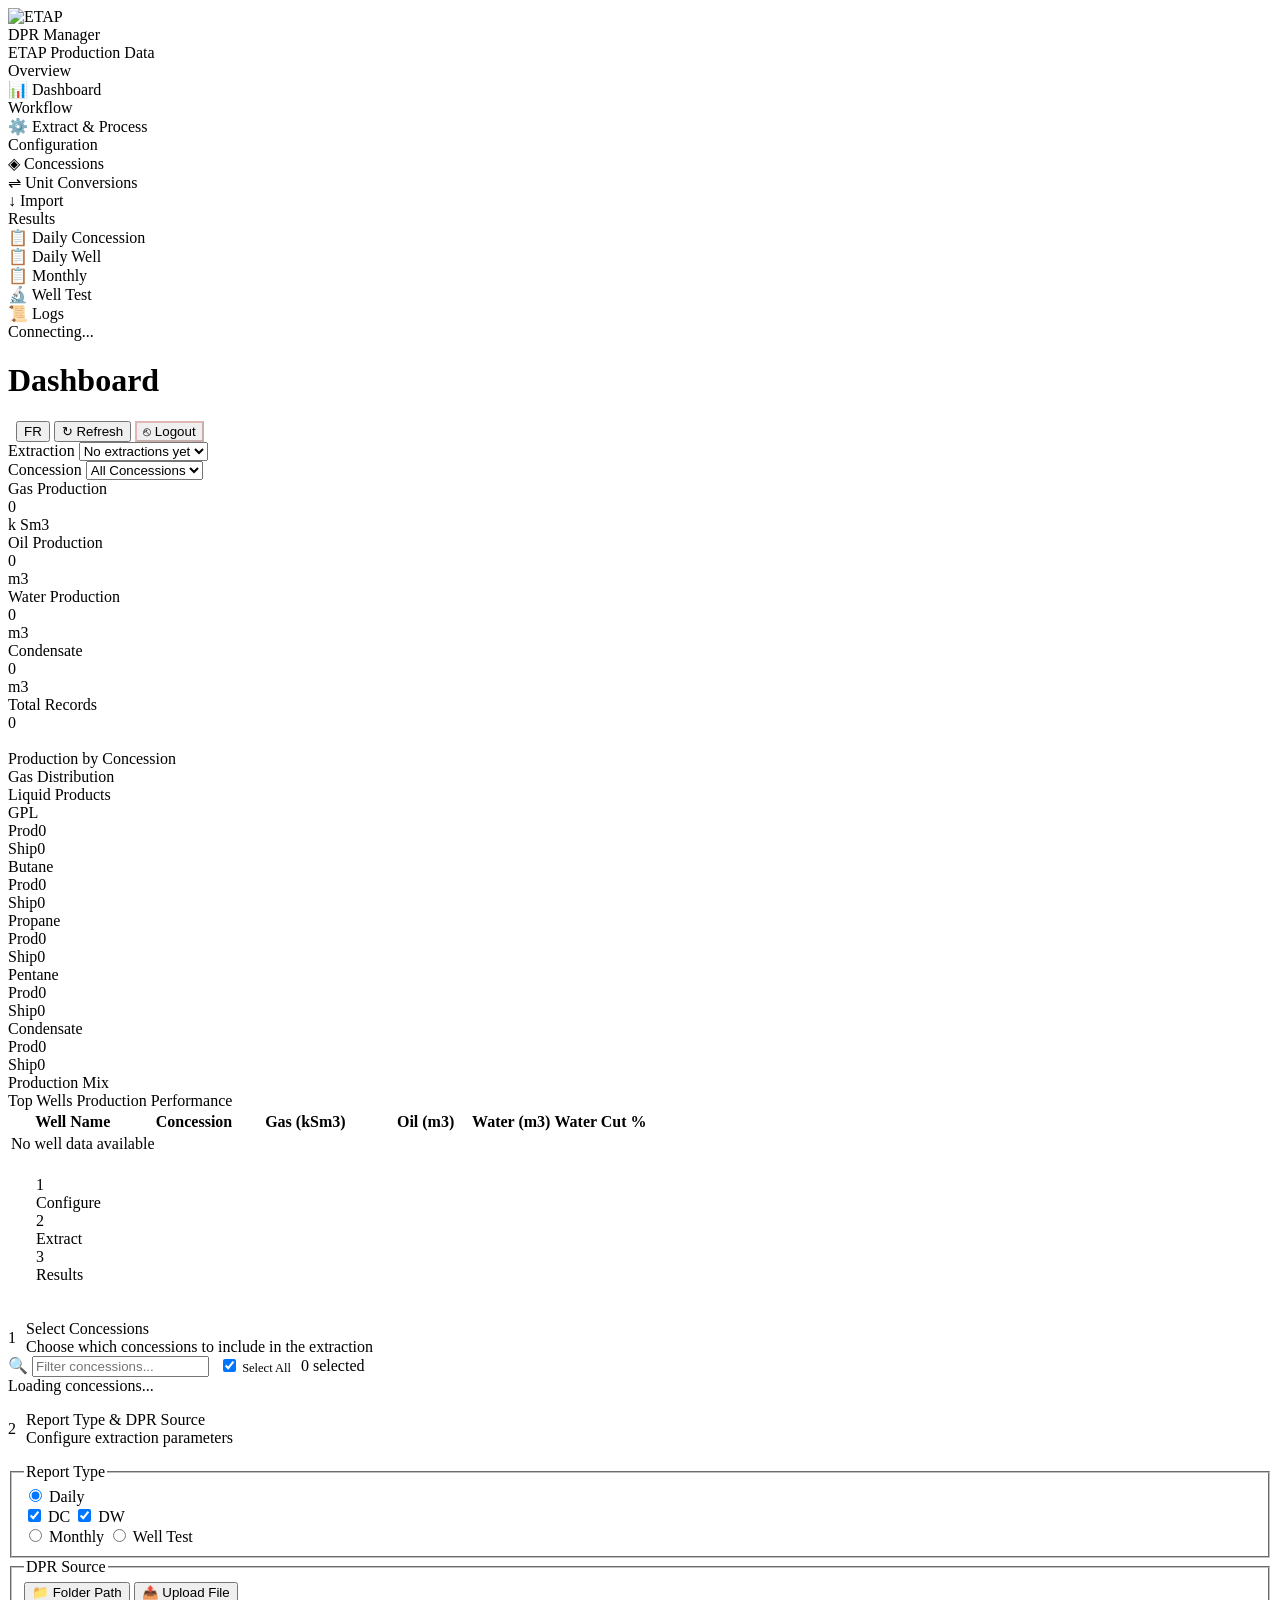
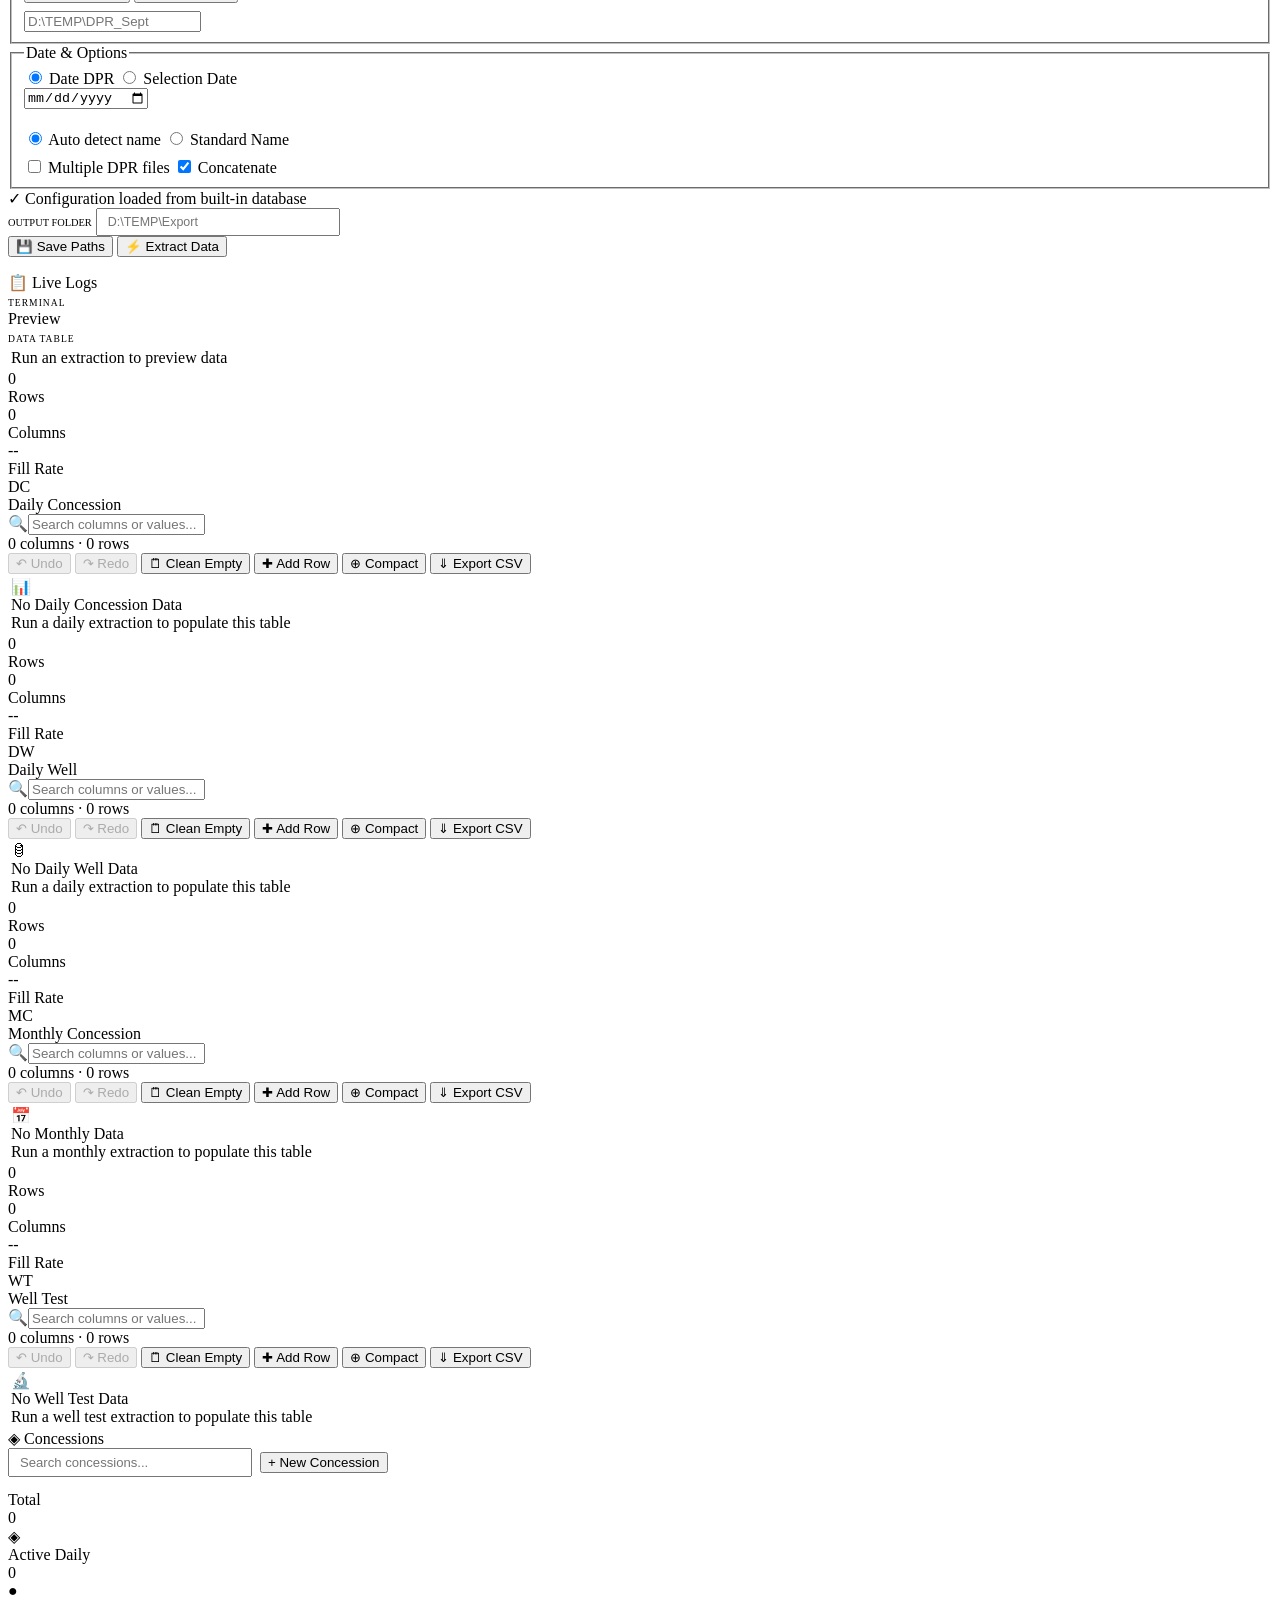
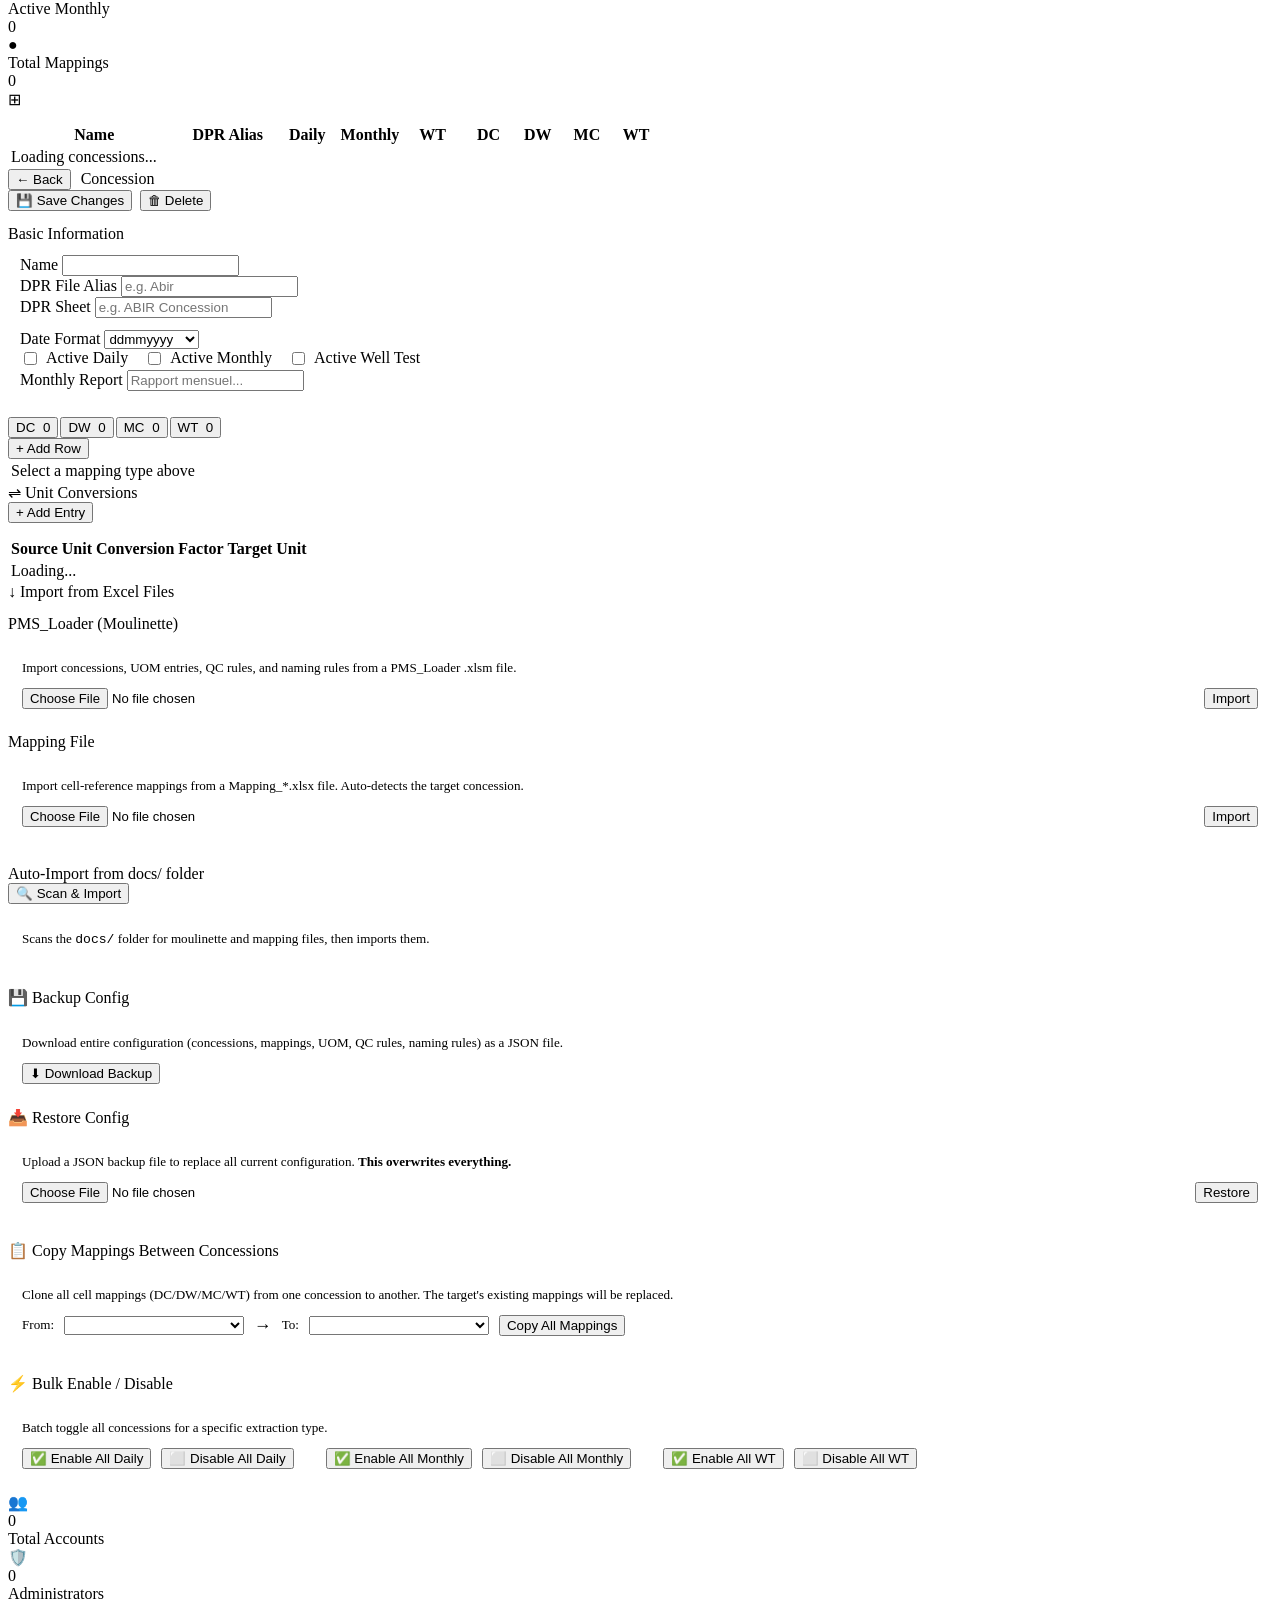
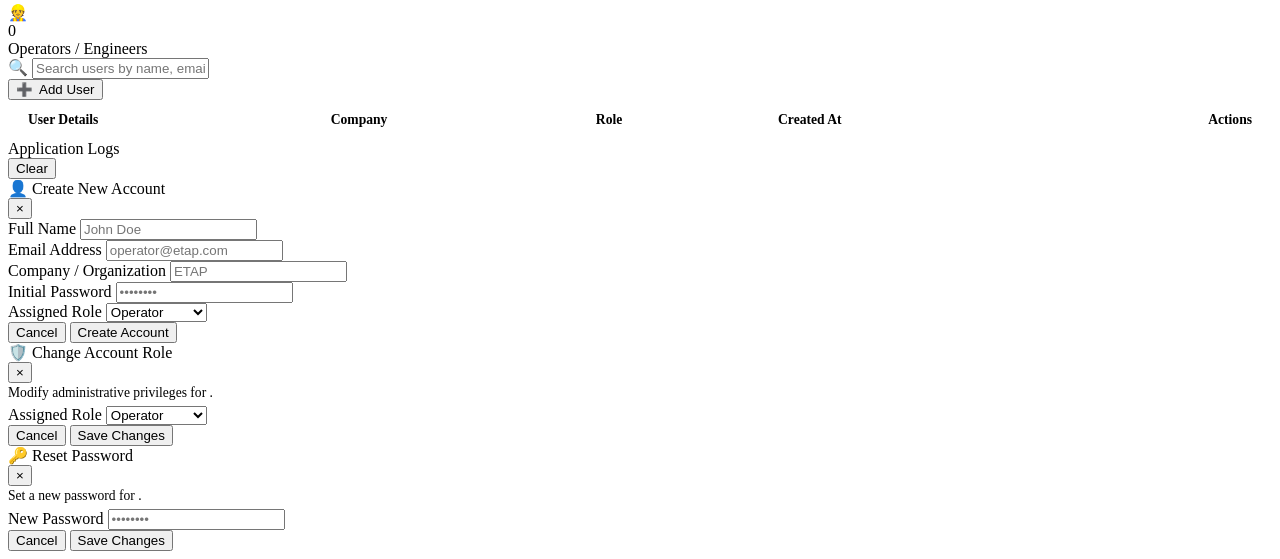
==== static/index.html @ 29d792ee "Initial commit: DPR Manager - Daily Production Report web application FastAPI backend with Excel DPR" ====
<!DOCTYPE html>
<html lang="en">
<head>
    <meta charset="UTF-8">
    <meta name="viewport" content="width=device-width, initial-scale=1.0">
    <meta name="description" content="DPR - Daily Production Report extraction and processing tool for ETAP">
    <title>DPR — Production Data Manager</title>
    <link rel="icon" type="image/png" href="/img/etap-logo.png">
    <link rel="stylesheet" href="/css/index.css">
</head>
<body>
<div class="app">

    <!-- ── Sidebar (dark) ───────────────────────────────────────── -->
    <aside class="sidebar">
        <div class="sidebar-header">
            <img src="/img/etap-logo.png" alt="ETAP" class="sidebar-logo-img">
            <div>
                <div class="sidebar-title" data-i18n="sidebar.title">DPR Manager</div>
                <div class="sidebar-subtitle" data-i18n="sidebar.subtitle">ETAP Production Data</div>
            </div>
        </div>

        <nav class="sidebar-nav">
            <div class="nav-section">
                <div class="nav-section-title" data-i18n="section.overview">Overview</div>
                <div class="nav-item active" data-page="dashboard">
                    <span class="nav-icon">📊</span> <span data-i18n="nav.dashboard">Dashboard</span>
                </div>
            </div>
            <div class="nav-section">
                <div class="nav-section-title" data-i18n="section.workflow">Workflow</div>
                <div class="nav-item" data-page="extract">
                    <span class="nav-icon">⚙️</span> <span data-i18n="nav.extract">Extract & Process</span>
                </div>
            </div>
            <div class="nav-section">
                <div class="nav-section-title">Configuration</div>
                <div class="nav-item" data-page="concessions">
                    <span class="nav-icon">◈</span> <span>Concessions</span>
                </div>
                <div class="nav-item" data-page="uom-config">
                    <span class="nav-icon">⇌</span> <span>Unit Conversions</span>
                </div>
                <div class="nav-item" data-page="import-config">
                    <span class="nav-icon">↓</span> <span>Import</span>
                </div>
            </div>
            <div class="nav-section">
                <div class="nav-section-title" data-i18n="section.results">Results</div>
                <div class="nav-item" data-page="output-dc">
                    <span class="nav-icon">📋</span> <span data-i18n="nav.dc">Daily Concession</span>
                    <span class="nav-badge" id="badge-dc" style="display:none">0</span>
                </div>
                <div class="nav-item" data-page="output-dw">
                    <span class="nav-icon">📋</span> <span data-i18n="nav.dw">Daily Well</span>
                    <span class="nav-badge" id="badge-dw" style="display:none">0</span>
                </div>
                <div class="nav-item" data-page="output-mc">
                    <span class="nav-icon">📋</span> <span data-i18n="nav.mc">Monthly</span>
                    <span class="nav-badge" id="badge-mc" style="display:none">0</span>
                </div>
                <div class="nav-item" data-page="well-test">
                    <span class="nav-icon">🔬</span> <span data-i18n="nav.wt">Well Test</span>
                    <span class="nav-badge" id="badge-wt" style="display:none">0</span>
                </div>

            </div>
            <div class="nav-section admin-only" style="display:none">
                <div class="nav-section-title" data-i18n="section.admin">Administration</div>
                <div class="nav-item" data-page="users">
                    <span class="nav-icon">👤</span> <span data-i18n="nav.users">User Management</span>
                </div>
            </div>
            <div class="nav-section">
                <div class="nav-item" data-page="logs">
                    <span class="nav-icon">📜</span> <span data-i18n="nav.logs">Logs</span>
                </div>
            </div>
        </nav>

        <div class="sidebar-footer">
            <div class="sidebar-status">
                <div class="status-dot" id="status-dot"></div>
                <span id="sidebar-status-text" data-i18n="sidebar.status.connecting">Connecting...</span>
            </div>
        </div>
    </aside>

    <!-- ── Main ─────────────────────────────────────────────────── -->
    <div class="main">
        <header class="main-header">
            <h1 class="page-title" id="page-title" data-i18n="page.dashboard">Dashboard</h1>
            <div class="header-actions">
                <span id="user-greeting" style="font-size: 0.85rem; color: var(--text-muted); margin-right: 8px;"></span>
                <button class="btn btn-outline btn-sm lang-toggle" id="lang-toggle" onclick="I18n.toggle()">FR</button>
                <button class="btn btn-outline btn-sm" onclick="App.refreshDashboard()" data-i18n="btn.refresh">↻ Refresh</button>
                <button class="btn btn-outline btn-sm" onclick="Auth.logout()" style="color: var(--danger); border-color: rgba(192, 57, 43, 0.3);" data-i18n="auth.logout">⎋ Logout</button>
            </div>
        </header>

        <div class="main-content">

            <!-- ═══════════════════════════════════════════════════
                 DASHBOARD
                 ═══════════════════════════════════════════════════ -->
            <div class="section active" id="section-dashboard">

                <!-- Filter Bar -->
                <div class="card dash-filter-bar">
                    <div class="dash-filter-row">
                        <div class="dash-filter-group">
                            <label class="dash-filter-label" data-i18n="dash.filter_extraction">Extraction</label>
                            <select class="dash-filter-select" id="dash-extraction-select">
                                <option value="">No extractions yet</option>
                            </select>
                        </div>
                        <div class="dash-filter-group">
                            <label class="dash-filter-label" data-i18n="dash.filter_concession">Concession</label>
                            <select class="dash-filter-select" id="dash-concession-select">
                                <option value="">All Concessions</option>
                            </select>
                        </div>
                    </div>
                </div>

                <!-- Row 1: Production KPI Cards -->
                <div class="dash-kpi-row">
                    <div class="card dash-kpi-card kpi-gas">
                        <div class="kpi-accent"></div>
                        <div class="kpi-body">
                            <div class="kpi-label" data-i18n="dash.gas_prod">Gas Production</div>
                            <div class="kpi-value" id="kpi-gas">0</div>
                            <div class="kpi-unit">k Sm3</div>
                        </div>
                    </div>
                    <div class="card dash-kpi-card kpi-oil">
                        <div class="kpi-accent"></div>
                        <div class="kpi-body">
                            <div class="kpi-label" data-i18n="dash.oil_prod">Oil Production</div>
                            <div class="kpi-value" id="kpi-oil">0</div>
                            <div class="kpi-unit">m3</div>
                        </div>
                    </div>
                    <div class="card dash-kpi-card kpi-water">
                        <div class="kpi-accent"></div>
                        <div class="kpi-body">
                            <div class="kpi-label" data-i18n="dash.water_prod">Water Production</div>
                            <div class="kpi-value" id="kpi-water">0</div>
                            <div class="kpi-unit">m3</div>
                        </div>
                    </div>
                    <div class="card dash-kpi-card kpi-condensate">
                        <div class="kpi-accent"></div>
                        <div class="kpi-body">
                            <div class="kpi-label" data-i18n="dash.condensate">Condensate</div>
                            <div class="kpi-value" id="kpi-condensate">0</div>
                            <div class="kpi-unit">m3</div>
                        </div>
                    </div>
                    <div class="card dash-kpi-card kpi-records">
                        <div class="kpi-accent"></div>
                        <div class="kpi-body">
                            <div class="kpi-label" data-i18n="dash.total_records">Total Records</div>
                            <div class="kpi-value" id="kpi-records">0</div>
                            <div class="kpi-unit">&nbsp;</div>
                        </div>
                    </div>
                </div>

                <!-- Row 2: Charts -->
                <div class="dash-charts-row">
                    <div class="card dash-chart-card">
                        <div class="card-header"><div class="card-title" data-i18n="dash.prod_by_conc">Production by Concession</div></div>
                        <div id="chart-conc-production"></div>
                    </div>
                    <div class="card dash-chart-card">
                        <div class="card-header"><div class="card-title" data-i18n="dash.gas_dist">Gas Distribution</div></div>
                        <div id="chart-gas-distribution"></div>
                    </div>
                </div>

                <!-- Row 3: Liquid Products + Production Mix -->
                <div class="dash-charts-row">
                    <div class="card dash-chart-card">
                        <div class="card-header"><div class="card-title" data-i18n="dash.liquid_products">Liquid Products</div></div>
                        <div class="dash-products-grid" id="liquid-products-grid">
                            <div class="dash-product-card">
                                <div class="product-name">GPL</div>
                                <div class="product-row"><span class="product-label">Prod</span><span class="product-val" id="lp-gpl-prod">0</span></div>
                                <div class="product-row"><span class="product-label">Ship</span><span class="product-val" id="lp-gpl-ship">0</span></div>
                            </div>
                            <div class="dash-product-card">
                                <div class="product-name">Butane</div>
                                <div class="product-row"><span class="product-label">Prod</span><span class="product-val" id="lp-butane-prod">0</span></div>
                                <div class="product-row"><span class="product-label">Ship</span><span class="product-val" id="lp-butane-ship">0</span></div>
                            </div>
                            <div class="dash-product-card">
                                <div class="product-name">Propane</div>
                                <div class="product-row"><span class="product-label">Prod</span><span class="product-val" id="lp-propane-prod">0</span></div>
                                <div class="product-row"><span class="product-label">Ship</span><span class="product-val" id="lp-propane-ship">0</span></div>
                            </div>
                            <div class="dash-product-card">
                                <div class="product-name">Pentane</div>
                                <div class="product-row"><span class="product-label">Prod</span><span class="product-val" id="lp-pentane-prod">0</span></div>
                                <div class="product-row"><span class="product-label">Ship</span><span class="product-val" id="lp-pentane-ship">0</span></div>
                            </div>
                            <div class="dash-product-card">
                                <div class="product-name" data-i18n="dash.condensate">Condensate</div>
                                <div class="product-row"><span class="product-label">Prod</span><span class="product-val" id="lp-condensate-prod">0</span></div>
                                <div class="product-row"><span class="product-label">Ship</span><span class="product-val" id="lp-condensate-ship">0</span></div>
                            </div>
                        </div>
                    </div>
                    <div class="card dash-chart-card">
                        <div class="card-header"><div class="card-title" data-i18n="dash.production_mix">Production Mix</div></div>
                        <div id="chart-production-mix"></div>
                    </div>
                </div>

                <!-- Row 4: Well Table -->
                <div class="card dash-well-card">
                    <div class="card-header"><div class="card-title" data-i18n="dash.top_wells">Top Wells Production Performance</div></div>
                    <div class="dash-well-table-wrap">
                        <table class="dash-well-table" id="well-table">
                            <colgroup>
                                <col style="width:20%">
                                <col style="width:18%">
                                <col style="width:15%">
                                <col style="width:17%">
                                <col style="width:15%">
                                <col style="width:15%">
                            </colgroup>
                            <thead>
                                <tr>
                                    <th data-i18n="dash.well_name">Well Name</th>
                                    <th data-i18n="dash.concession">Concession</th>
                                    <th style="text-align:right">Gas (kSm3)</th>
                                    <th style="text-align:right">Oil (m3)</th>
                                    <th style="text-align:right">Water (m3)</th>
                                    <th style="text-align:right" data-i18n="dash.water_cut">Water Cut %</th>
                                </tr>
                            </thead>
                            <tbody id="well-table-body">
                                <tr><td colspan="6" class="empty-row" data-i18n="dash.no_well_data">No well data available</td></tr>
                            </tbody>
                        </table>
                    </div>
                </div>
            </div>


            <!-- ═══════════════════════════════════════════════════
                 EXTRACT & PROCESS
                 ═══════════════════════════════════════════════════ -->
            <div class="section" id="section-extract">

                <!-- Pipeline Stepper — elevated glassmorphic card -->
                <div class="card extract-pipeline-card" style="margin-bottom:16px;padding:20px 28px">
                    <div class="pipeline" id="pipeline">
                        <div class="pipeline-step" id="step-config"><div class="pipeline-dot">1</div><span class="pipeline-label" data-i18n="pipe.configure">Configure</span></div>
                        <div class="pipeline-step" id="step-extract"><div class="pipeline-dot">2</div><span class="pipeline-label" data-i18n="pipe.extract">Extract</span></div>
                        <div class="pipeline-step" id="step-results"><div class="pipeline-dot">3</div><span class="pipeline-label">Results</span></div>
                    </div>
                </div>

                <!-- ─── Step 1: Concession Selection ─────────────────── -->
                <div class="card extract-card" style="margin-bottom:16px" id="card-concessions-select">
                    <div class="card-header">
                        <div style="display:flex;align-items:center;gap:10px">
                            <span class="step-num">1</span>
                            <div>
                                <div class="card-title">Select Concessions</div>
                                <div class="card-subtitle">Choose which concessions to include in the extraction</div>
                            </div>
                        </div>
                        <div style="display:flex;gap:10px;align-items:center">
                            <div class="extract-search-wrap">
                                <span class="extract-search-icon">🔍</span>
                                <input type="text" class="form-input extract-search" id="conc-filter" placeholder="Filter concessions...">
                            </div>
                            <label class="form-check" style="font-size:.78rem;white-space:nowrap">
                                <input type="checkbox" id="conc-select-all" checked onchange="App.toggleAllConcessions()">
                                <span>Select All</span>
                            </label>
                            <span class="conc-counter" id="conc-selected-count">0 selected</span>
                        </div>
                    </div>
                    <div class="conc-chips" id="conc-chips">
                        <div class="conc-chips-loading">Loading concessions...</div>
                    </div>
                </div>

                <!-- ─── Step 2: Report Type + DPR Source (3-column) ──── -->
                <div class="card extract-card" style="margin-bottom:16px">
                    <div class="card-header" style="margin-bottom:16px">
                        <div style="display:flex;align-items:center;gap:10px">
                            <span class="step-num">2</span>
                            <div>
                                <div class="card-title">Report Type & DPR Source</div>
                                <div class="card-subtitle">Configure extraction parameters</div>
                            </div>
                        </div>
                    </div>
                    <div class="settings-panels">
                        <!-- Panel: Report Type -->
                        <fieldset class="settings-panel">
                            <legend data-i18n="panel.report">Report Type</legend>
                            <div class="radio-group">
                                <label class="form-radio"><input type="radio" name="report-type" value="daily" checked onchange="App.onReportChange()"> <span data-i18n="type.daily_short">Daily</span></label>
                                <div class="sub-checks" id="daily-sub-checks">
                                    <label class="form-check sub"><input type="checkbox" id="opt-dc" checked> <span>DC</span></label>
                                    <label class="form-check sub"><input type="checkbox" id="opt-dw" checked> <span>DW</span></label>
                                </div>
                                <label class="form-radio"><input type="radio" name="report-type" value="monthly" onchange="App.onReportChange()"> <span data-i18n="type.monthly_short">Monthly</span></label>
                                <label class="form-radio"><input type="radio" name="report-type" value="well_test" onchange="App.onReportChange()"> <span data-i18n="type.well_test_short">Well Test</span></label>
                            </div>
                        </fieldset>

                        <!-- Panel: DPR Source -->
                        <fieldset class="settings-panel" style="flex:1.5">
                            <legend>DPR Source</legend>
                            <div class="tab-toggle" id="dpr-source-toggle">
                                <button class="tab-btn active" data-tab="folder" onclick="App.switchDPRSource('folder')">📁 Folder Path</button>
                                <button class="tab-btn" data-tab="upload" onclick="App.switchDPRSource('upload')">📤 Upload File</button>
                            </div>
                            <!-- Folder tab content -->
                            <div class="dpr-tab-content" id="dpr-tab-folder">
                                <div class="form-group" style="margin-top:8px">
                                    <input type="text" class="form-input" id="dpr-files-path" placeholder="D:\TEMP\DPR_Sept">
                                    <div class="path-status" id="dpr-path-status"></div>
                                </div>
                            </div>
                            <!-- Upload tab content -->
                            <div class="dpr-tab-content" id="dpr-tab-upload" style="display:none">
                                <div class="file-dropzone" id="file-dropzone" onclick="document.getElementById('file-input-hidden').click()">
                                    <input type="file" id="file-input-hidden" accept=".xlsx,.xls,.xlsm" multiple style="display:none" onchange="App.handleFileUpload(this.files)">
                                    <div class="dropzone-icon">📄</div>
                                    <div class="dropzone-text">Drop .xlsx files here or click to browse</div>
                                    <div class="dropzone-hint">Supports multiple files</div>
                                </div>
                                <div class="upload-list" id="upload-list"></div>
                            </div>
                        </fieldset>

                        <!-- Panel: Date & Options -->
                        <fieldset class="settings-panel">
                            <legend data-i18n="panel.date">Date & Options</legend>
                            <div class="radio-group">
                                <label class="form-radio"><input type="radio" name="date-mode" value="dpr" checked onchange="App.onDateModeChange()"> <span data-i18n="date.dpr">Date DPR</span></label>
                                <label class="form-radio"><input type="radio" name="date-mode" value="selection" onchange="App.onDateModeChange()"> <span data-i18n="date.selection">Selection Date</span></label>
                            </div>
                            <div class="date-fields" id="date-fields-dpr">
                                <input type="date" class="form-input" id="date-dpr">
                            </div>
                            <div class="date-fields" id="date-fields-selection" style="display:none">
                                <div class="date-selectors">
                                    <select class="form-select date-sel" id="sel-day"></select>
                                    <select class="form-select date-sel" id="sel-month"></select>
                                    <select class="form-select date-sel" id="sel-year"></select>
                                </div>
                            </div>
                            <div style="margin-top:10px;border-top:1px solid var(--border-light);padding-top:10px">
                                <label class="form-radio"><input type="radio" name="name-mode" value="auto" checked> <span data-i18n="name.auto">Auto detect name</span></label>
                                <label class="form-radio"><input type="radio" name="name-mode" value="standard"> <span data-i18n="name.standard">Standard Name</span></label>
                            </div>
                            <div style="margin-top:8px">
                                <label class="form-check"><input type="checkbox" id="opt-multiple" onchange="App.onMultipleChange()"> <span data-i18n="name.multiple">Multiple DPR files</span></label>
                                <div class="multi-fields" id="multi-fields" style="display:none;margin-top:6px">
                                    <input type="number" class="form-input" id="num-days" value="6" min="1" max="31" style="width:70px" title="Number of days">
                                </div>
                                <label class="form-check" style="margin-top:4px"><input type="checkbox" id="opt-concatenate" checked> <span data-i18n="opt.concatenate">Concatenate</span></label>
                            </div>
                        </fieldset>
                    </div>

                    <!-- Extract Action Footer — prominent CTA -->
                    <div class="extract-footer">
                        <div class="extract-info" id="extract-info">
                            <span>✓</span> <span id="extract-info-text">Configuration loaded from built-in database</span>
                        </div>
                        <div class="action-bar">
                            <div class="form-group" style="margin:0">
                                <label class="form-label" style="font-size:.65rem;color:var(--text-muted);margin:0">OUTPUT FOLDER</label>
                                <input type="text" class="form-input" id="output-csv-path" placeholder="D:\TEMP\Export" style="width:220px;font-size:.78rem;padding:5px 10px">
                            </div>
                            <button class="btn btn-outline btn-sm" onclick="App.savePaths()" data-i18n="btn.save">💾 Save Paths</button>
                            <button class="btn btn-primary btn-lg extract-cta" id="btn-extract" onclick="App.extract()">⚡ Extract Data</button>
                        </div>
                    </div>
                </div>

                <!-- Live Logs + Data Preview — 2-column -->
                <div class="section-grid" style="gap:16px">
                    <div class="card">
                        <div class="card-header">
                            <div class="card-title" data-i18n="extract.logs">📋 Live Logs</div>
                            <span style="font-size:.6rem;color:var(--text-muted);text-transform:uppercase;letter-spacing:1px">Terminal</span>
                        </div>
                        <div class="log-console" id="extract-logs"></div>
                    </div>
                    <div class="card">
                        <div class="card-header">
                            <div class="card-title"><span data-i18n="extract.preview">Preview</span> <span id="preview-count" style="color:var(--text-muted);font-weight:400;font-size:.7rem"></span></div>
                            <span style="font-size:.6rem;color:var(--text-muted);text-transform:uppercase;letter-spacing:1px">Data Table</span>
                        </div>
                        <div class="table-wrapper" style="max-height:260px">
                            <table class="data-table" id="preview-table">
                                <thead id="preview-thead"></thead>
                                <tbody id="preview-tbody">
                                    <tr><td class="empty-row" colspan="99" data-i18n="extract.no_data">Run an extraction to preview data</td></tr>
                                </tbody>
                            </table>
                        </div>
                    </div>
                </div>
            </div>



            <!-- OUTPUT DC -->
            <div class="section" id="section-output-dc">
                <div class="output-page" data-type="dc">
                    <div class="output-kpi-strip">
                        <div class="output-kpi"><div class="output-kpi-value" id="kpi-dc-rows">0</div><div class="output-kpi-label">Rows</div></div>
                        <div class="output-kpi"><div class="output-kpi-value" id="kpi-dc-cols">0</div><div class="output-kpi-label">Columns</div></div>
                        <div class="output-kpi"><div class="output-kpi-value" id="kpi-dc-filled">--</div><div class="output-kpi-label">Fill Rate</div></div>
                        <div class="output-kpi accent"><div class="output-kpi-value">DC</div><div class="output-kpi-label">Daily Concession</div></div>
                    </div>
                    <div class="output-toolbar">
                        <div class="output-toolbar-left">
                            <div class="output-search-wrap"><span class="output-search-icon">&#128269;</span><input type="text" class="output-search" id="search-dc" placeholder="Search columns or values..." oninput="App.filterOutputTable('dc')"></div>
                            <span class="output-row-info" id="dc-info">0 columns &middot; 0 rows</span>
                        </div>
                        <div class="output-toolbar-right">
                            <button class="btn btn-ghost btn-sm crud-btn" id="undo-dc" onclick="App.undoRecord('dc')" disabled title="Undo">&#8630; Undo</button>
                            <button class="btn btn-ghost btn-sm crud-btn" id="redo-dc" onclick="App.redoRecord('dc')" disabled title="Redo">&#8631; Redo</button>
                            <span class="toolbar-sep"></span>
                            <button class="btn btn-danger-outline btn-sm crud-btn" id="bulk-del-dc" onclick="App.bulkDeleteRecords('dc')" style="display:none">&#128465; Delete Selected</button>
                            <button class="btn btn-outline btn-sm crud-btn" onclick="App.cleanEmptyRows('dc')" title="Remove rows where all values are empty">&#128466; Clean Empty</button>
                            <button class="btn btn-success-outline btn-sm crud-btn" onclick="App.addRecord('dc')">&#10010; Add Row</button>
                            <span class="toolbar-sep"></span>
                            <button class="btn btn-outline btn-sm" onclick="App.toggleOutputCompact('dc')">&oplus; Compact</button>
                            <button class="btn btn-primary btn-sm" onclick="App.exportType('dc')">&dArr; Export CSV</button>
                        </div>
                    </div>
                    <div class="output-table-container" id="output-container-dc">
                        <div class="table-wrapper output-table-wrap">
                            <table class="data-table output-data-table" id="table-dc"><thead id="thead-dc"></thead>
                                <tbody id="tbody-dc"><tr><td class="empty-row" colspan="99">
                                    <div class="output-empty"><div class="output-empty-icon">&#128202;</div><div class="output-empty-title">No Daily Concession Data</div><div class="output-empty-hint">Run a daily extraction to populate this table</div></div>
                                </td></tr></tbody>
                            </table>
                        </div>
                    </div>
                </div>
            </div>

            <!-- OUTPUT DW -->
            <div class="section" id="section-output-dw">
                <div class="output-page" data-type="dw">
                    <div class="output-kpi-strip">
                        <div class="output-kpi"><div class="output-kpi-value" id="kpi-dw-rows">0</div><div class="output-kpi-label">Rows</div></div>
                        <div class="output-kpi"><div class="output-kpi-value" id="kpi-dw-cols">0</div><div class="output-kpi-label">Columns</div></div>
                        <div class="output-kpi"><div class="output-kpi-value" id="kpi-dw-filled">--</div><div class="output-kpi-label">Fill Rate</div></div>
                        <div class="output-kpi accent"><div class="output-kpi-value">DW</div><div class="output-kpi-label">Daily Well</div></div>
                    </div>
                    <div class="output-toolbar">
                        <div class="output-toolbar-left">
                            <div class="output-search-wrap"><span class="output-search-icon">&#128269;</span><input type="text" class="output-search" id="search-dw" placeholder="Search columns or values..." oninput="App.filterOutputTable('dw')"></div>
                            <span class="output-row-info" id="dw-info">0 columns &middot; 0 rows</span>
                        </div>
                        <div class="output-toolbar-right">
                            <button class="btn btn-ghost btn-sm crud-btn" id="undo-dw" onclick="App.undoRecord('dw')" disabled title="Undo">&#8630; Undo</button>
                            <button class="btn btn-ghost btn-sm crud-btn" id="redo-dw" onclick="App.redoRecord('dw')" disabled title="Redo">&#8631; Redo</button>
                            <span class="toolbar-sep"></span>
                            <button class="btn btn-danger-outline btn-sm crud-btn" id="bulk-del-dw" onclick="App.bulkDeleteRecords('dw')" style="display:none">&#128465; Delete Selected</button>
                            <button class="btn btn-outline btn-sm crud-btn" onclick="App.cleanEmptyRows('dw')" title="Remove rows where all values are empty">&#128466; Clean Empty</button>
                            <button class="btn btn-success-outline btn-sm crud-btn" onclick="App.addRecord('dw')">&#10010; Add Row</button>
                            <span class="toolbar-sep"></span>
                            <button class="btn btn-outline btn-sm" onclick="App.toggleOutputCompact('dw')">&oplus; Compact</button>
                            <button class="btn btn-primary btn-sm" onclick="App.exportType('dw')">&dArr; Export CSV</button>
                        </div>
                    </div>
                    <div class="output-table-container" id="output-container-dw">
                        <div class="table-wrapper output-table-wrap">
                            <table class="data-table output-data-table" id="table-dw"><thead id="thead-dw"></thead>
                                <tbody id="tbody-dw"><tr><td class="empty-row" colspan="99">
                                    <div class="output-empty"><div class="output-empty-icon">&#128738;</div><div class="output-empty-title">No Daily Well Data</div><div class="output-empty-hint">Run a daily extraction to populate this table</div></div>
                                </td></tr></tbody>
                            </table>
                        </div>
                    </div>
                </div>
            </div>

            <!-- OUTPUT MC -->
            <div class="section" id="section-output-mc">
                <div class="output-page" data-type="mc">
                    <div class="output-kpi-strip">
                        <div class="output-kpi"><div class="output-kpi-value" id="kpi-mc-rows">0</div><div class="output-kpi-label">Rows</div></div>
                        <div class="output-kpi"><div class="output-kpi-value" id="kpi-mc-cols">0</div><div class="output-kpi-label">Columns</div></div>
                        <div class="output-kpi"><div class="output-kpi-value" id="kpi-mc-filled">--</div><div class="output-kpi-label">Fill Rate</div></div>
                        <div class="output-kpi accent"><div class="output-kpi-value">MC</div><div class="output-kpi-label">Monthly Concession</div></div>
                    </div>
                    <div class="output-toolbar">
                        <div class="output-toolbar-left">
                            <div class="output-search-wrap"><span class="output-search-icon">&#128269;</span><input type="text" class="output-search" id="search-mc" placeholder="Search columns or values..." oninput="App.filterOutputTable('mc')"></div>
                            <span class="output-row-info" id="mc-info">0 columns &middot; 0 rows</span>
                        </div>
                        <div class="output-toolbar-right">
                            <button class="btn btn-ghost btn-sm crud-btn" id="undo-mc" onclick="App.undoRecord('mc')" disabled title="Undo">&#8630; Undo</button>
                            <button class="btn btn-ghost btn-sm crud-btn" id="redo-mc" onclick="App.redoRecord('mc')" disabled title="Redo">&#8631; Redo</button>
                            <span class="toolbar-sep"></span>
                            <button class="btn btn-danger-outline btn-sm crud-btn" id="bulk-del-mc" onclick="App.bulkDeleteRecords('mc')" style="display:none">&#128465; Delete Selected</button>
                            <button class="btn btn-outline btn-sm crud-btn" onclick="App.cleanEmptyRows('mc')" title="Remove rows where all values are empty">&#128466; Clean Empty</button>
                            <button class="btn btn-success-outline btn-sm crud-btn" onclick="App.addRecord('mc')">&#10010; Add Row</button>
                            <span class="toolbar-sep"></span>
                            <button class="btn btn-outline btn-sm" onclick="App.toggleOutputCompact('mc')">&oplus; Compact</button>
                            <button class="btn btn-primary btn-sm" onclick="App.exportType('monthly')">&dArr; Export CSV</button>
                        </div>
                    </div>
                    <div class="output-table-container" id="output-container-mc">
                        <div class="table-wrapper output-table-wrap">
                            <table class="data-table output-data-table" id="table-mc"><thead id="thead-mc"></thead>
                                <tbody id="tbody-mc"><tr><td class="empty-row" colspan="99">
                                    <div class="output-empty"><div class="output-empty-icon">&#128197;</div><div class="output-empty-title">No Monthly Data</div><div class="output-empty-hint">Run a monthly extraction to populate this table</div></div>
                                </td></tr></tbody>
                            </table>
                        </div>
                    </div>
                </div>
            </div>

            <!-- WELL TEST -->
            <div class="section" id="section-well-test">
                <div class="output-page" data-type="wt">
                    <div class="output-kpi-strip">
                        <div class="output-kpi"><div class="output-kpi-value" id="kpi-wt-rows">0</div><div class="output-kpi-label">Rows</div></div>
                        <div class="output-kpi"><div class="output-kpi-value" id="kpi-wt-cols">0</div><div class="output-kpi-label">Columns</div></div>
                        <div class="output-kpi"><div class="output-kpi-value" id="kpi-wt-filled">--</div><div class="output-kpi-label">Fill Rate</div></div>
                        <div class="output-kpi accent"><div class="output-kpi-value">WT</div><div class="output-kpi-label">Well Test</div></div>
                    </div>
                    <div class="output-toolbar">
                        <div class="output-toolbar-left">
                            <div class="output-search-wrap"><span class="output-search-icon">&#128269;</span><input type="text" class="output-search" id="search-wt" placeholder="Search columns or values..." oninput="App.filterOutputTable('wt')"></div>
                            <span class="output-row-info" id="wt-info">0 columns &middot; 0 rows</span>
                        </div>
                        <div class="output-toolbar-right">
                            <button class="btn btn-ghost btn-sm crud-btn" id="undo-wt" onclick="App.undoRecord('wt')" disabled title="Undo">&#8630; Undo</button>
                            <button class="btn btn-ghost btn-sm crud-btn" id="redo-wt" onclick="App.redoRecord('wt')" disabled title="Redo">&#8631; Redo</button>
                            <span class="toolbar-sep"></span>
                            <button class="btn btn-danger-outline btn-sm crud-btn" id="bulk-del-wt" onclick="App.bulkDeleteRecords('wt')" style="display:none">&#128465; Delete Selected</button>
                            <button class="btn btn-outline btn-sm crud-btn" onclick="App.cleanEmptyRows('wt')" title="Remove rows where all values are empty">&#128466; Clean Empty</button>
                            <button class="btn btn-success-outline btn-sm crud-btn" onclick="App.addRecord('wt')">&#10010; Add Row</button>
                            <span class="toolbar-sep"></span>
                            <button class="btn btn-outline btn-sm" onclick="App.toggleOutputCompact('wt')">&oplus; Compact</button>
                            <button class="btn btn-primary btn-sm" onclick="App.exportType('well_test')">&dArr; Export CSV</button>
                        </div>
                    </div>
                    <div class="output-table-container" id="output-container-wt">
                        <div class="table-wrapper output-table-wrap">
                            <table class="data-table output-data-table" id="table-wt"><thead id="thead-wt"></thead>
                                <tbody id="tbody-wt"><tr><td class="empty-row" colspan="99">
                                    <div class="output-empty"><div class="output-empty-icon">&#128300;</div><div class="output-empty-title">No Well Test Data</div><div class="output-empty-hint">Run a well test extraction to populate this table</div></div>
                                </td></tr></tbody>
                            </table>
                        </div>
                    </div>
                </div>
            </div>


            <!-- ═══════════════════════════════════════════════════
                 CONCESSIONS MANAGEMENT
                 ═══════════════════════════════════════════════════ -->
            <div class="section" id="section-concessions">
                <!-- Top bar -->
                <div class="card" style="margin-bottom:14px">
                    <div class="card-header">
                        <div class="card-title">◈ Concessions</div>
                        <div style="display:flex;gap:8px;align-items:center">
                            <input type="text" class="form-input" id="conc-search" placeholder="Search concessions..." style="width:220px;font-size:.82rem;padding:5px 10px">
                            <button class="btn btn-primary btn-sm" onclick="ConcManager.showCreate()">+ New Concession</button>
                        </div>
                    </div>
                </div>

                <!-- Stats row -->
                <div class="stats-grid" style="margin-bottom:14px">
                    <div class="card stat-card"><div class="card-header"><div><div class="stat-label">Total</div><div class="stat-value" id="conc-total">0</div></div><div class="stat-icon">◈</div></div></div>
                    <div class="card stat-card"><div class="card-header"><div><div class="stat-label">Active Daily</div><div class="stat-value" id="conc-active-d">0</div></div><div class="stat-icon" style="color:var(--accent)">●</div></div></div>
                    <div class="card stat-card"><div class="card-header"><div><div class="stat-label">Active Monthly</div><div class="stat-value" id="conc-active-m">0</div></div><div class="stat-icon" style="color:var(--accent)">●</div></div></div>
                    <div class="card stat-card"><div class="card-header"><div><div class="stat-label">Total Mappings</div><div class="stat-value" id="conc-total-maps">0</div></div><div class="stat-icon">⊞</div></div></div>
                </div>

                <!-- Concessions list -->
                <div class="card">
                    <div class="table-wrapper" style="max-height:600px">
                        <table class="data-table" id="table-concessions">
                            <thead>
                                <tr>
                                    <th style="width:25%">Name</th>
                                    <th style="width:14%">DPR Alias</th>
                                    <th style="width:9%">Daily</th>
                                    <th style="width:9%">Monthly</th>
                                    <th style="width:9%">WT</th>
                                    <th style="width:7%">DC</th>
                                    <th style="width:7%">DW</th>
                                    <th style="width:7%">MC</th>
                                    <th style="width:7%">WT</th>
                                    <th style="width:6%"></th>
                                </tr>
                            </thead>
                            <tbody id="tbody-concessions">
                                <tr><td class="empty-row" colspan="10">Loading concessions...</td></tr>
                            </tbody>
                        </table>
                    </div>
                </div>
            </div>

            <!-- ═══════════════════════════════════════════════════
                 CONCESSION DETAIL (overlay)
                 ═══════════════════════════════════════════════════ -->
            <div class="section" id="section-conc-detail">
                <div class="card" style="margin-bottom:14px">
                    <div class="card-header">
                        <div style="display:flex;align-items:center;gap:10px">
                            <button class="btn btn-outline btn-xs" onclick="ConcManager.backToList()">← Back</button>
                            <div class="card-title" id="conc-detail-title">Concession</div>
                        </div>
                        <div style="display:flex;gap:8px">
                            <button class="btn btn-primary btn-sm" onclick="ConcManager.saveDetail()">💾 Save Changes</button>
                            <button class="btn btn-outline btn-sm" style="color:var(--danger)" onclick="ConcManager.deleteCurrent()">🗑 Delete</button>
                        </div>
                    </div>
                </div>

                <!-- Basic info -->
                <div class="card" style="margin-bottom:14px">
                    <div class="card-header"><div class="card-title">Basic Information</div></div>
                    <div class="field-row cols-3" style="padding:12px">
                        <div class="form-group">
                            <label class="form-label">Name</label>
                            <input type="text" class="form-input" id="cd-name">
                        </div>
                        <div class="form-group">
                            <label class="form-label">DPR File Alias</label>
                            <input type="text" class="form-input" id="cd-alias" placeholder="e.g. Abir">
                        </div>
                        <div class="form-group">
                            <label class="form-label">DPR Sheet</label>
                            <input type="text" class="form-input" id="cd-sheet" placeholder="e.g. ABIR Concession">
                        </div>
                    </div>
                    <div class="field-row cols-3" style="padding:0 12px 12px">
                        <div class="form-group">
                            <label class="form-label">Date Format</label>
                            <select class="form-input" id="cd-datefmt">
                                <option value="ddmmyyyy">ddmmyyyy</option>
                                <option value="yyyymmdd">yyyymmdd</option>
                                <option value="dd-mm-yyyy">dd-mm-yyyy</option>
                                <option value="dd/mm/yyyy">dd/mm/yyyy</option>
                                <option value="dd mm yyyy">dd mm yyyy</option>
                            </select>
                        </div>
                        <div class="form-group" style="display:flex;gap:16px;align-items:end;padding-bottom:2px">
                            <label class="form-label" style="display:flex;gap:6px;align-items:center;cursor:pointer">
                                <input type="checkbox" id="cd-active-d"> Active Daily
                            </label>
                            <label class="form-label" style="display:flex;gap:6px;align-items:center;cursor:pointer">
                                <input type="checkbox" id="cd-active-m"> Active Monthly
                            </label>
                            <label class="form-label" style="display:flex;gap:6px;align-items:center;cursor:pointer">
                                <input type="checkbox" id="cd-active-wt"> Active Well Test
                            </label>
                        </div>
                        <div class="form-group">
                            <label class="form-label">Monthly Report</label>
                            <input type="text" class="form-input" id="cd-monthly" placeholder="Rapport mensuel...">
                        </div>
                    </div>
                </div>

                <!-- Mapping tabs -->
                <div class="card">
                    <div class="card-header" style="border-bottom:1px solid var(--border-light)">
                        <div style="display:flex;gap:2px">
                            <button class="btn btn-outline btn-xs mapping-tab active" data-tab="dc" onclick="ConcManager.switchTab('dc')">DC <span id="tab-dc-count" class="nav-badge" style="display:inline;margin-left:4px">0</span></button>
                            <button class="btn btn-outline btn-xs mapping-tab" data-tab="dw" onclick="ConcManager.switchTab('dw')">DW <span id="tab-dw-count" class="nav-badge" style="display:inline;margin-left:4px">0</span></button>
                            <button class="btn btn-outline btn-xs mapping-tab" data-tab="mc" onclick="ConcManager.switchTab('mc')">MC <span id="tab-mc-count" class="nav-badge" style="display:inline;margin-left:4px">0</span></button>
                            <button class="btn btn-outline btn-xs mapping-tab" data-tab="wt" onclick="ConcManager.switchTab('wt')">WT <span id="tab-wt-count" class="nav-badge" style="display:inline;margin-left:4px">0</span></button>
                        </div>
                        <button class="btn btn-outline btn-xs" onclick="ConcManager.addMappingRow()">+ Add Row</button>
                    </div>
                    <div class="table-wrapper" style="max-height:500px">
                        <table class="data-table" id="table-mappings">
                            <thead id="thead-mappings"></thead>
                            <tbody id="tbody-mappings">
                                <tr><td class="empty-row" colspan="8">Select a mapping type above</td></tr>
                            </tbody>
                        </table>
                    </div>
                </div>
            </div>

            <!-- ═══════════════════════════════════════════════════
                 UOM MANAGEMENT
                 ═══════════════════════════════════════════════════ -->
            <div class="section" id="section-uom-config">
                <div class="card" style="margin-bottom:14px">
                    <div class="card-header">
                        <div class="card-title">⇌ Unit Conversions</div>
                        <button class="btn btn-primary btn-sm" onclick="UomManager.showAdd()">+ Add Entry</button>
                    </div>
                </div>
                <div class="card">
                    <div class="table-wrapper" style="max-height:600px">
                        <table class="data-table" id="table-uom">
                            <thead>
                                <tr><th>Source Unit</th><th>Conversion Factor</th><th>Target Unit</th><th style="width:60px"></th></tr>
                            </thead>
                            <tbody id="tbody-uom">
                                <tr><td class="empty-row" colspan="4">Loading...</td></tr>
                            </tbody>
                        </table>
                    </div>
                </div>
            </div>

            <!-- ═══════════════════════════════════════════════════
                 IMPORT
                 ═══════════════════════════════════════════════════ -->
            <div class="section" id="section-import-config">
                <div class="card" style="margin-bottom:14px">
                    <div class="card-header">
                        <div class="card-title">↓ Import from Excel Files</div>
                    </div>
                </div>

                <div class="stats-grid" style="grid-template-columns:1fr 1fr;margin-bottom:14px">
                    <!-- Moulinette import -->
                    <div class="card">
                        <div class="card-header"><div class="card-title">PMS_Loader (Moulinette)</div></div>
                        <div style="padding:14px">
                            <p style="color:var(--text-dim);font-size:.82rem;margin-bottom:12px">
                                Import concessions, UOM entries, QC rules, and naming rules from a PMS_Loader .xlsm file.
                            </p>
                            <div style="display:flex;gap:8px;align-items:center">
                                <input type="file" id="import-moulinette-file" accept=".xlsm,.xlsx" style="font-size:.82rem;flex:1">
                                <button class="btn btn-primary btn-sm" onclick="ImportManager.importMoulinette()">Import</button>
                            </div>
                            <div id="import-moulinette-result" style="margin-top:10px"></div>
                        </div>
                    </div>

                    <!-- Mapping import -->
                    <div class="card">
                        <div class="card-header"><div class="card-title">Mapping File</div></div>
                        <div style="padding:14px">
                            <p style="color:var(--text-dim);font-size:.82rem;margin-bottom:12px">
                                Import cell-reference mappings from a Mapping_*.xlsx file. Auto-detects the target concession.
                            </p>
                            <div style="display:flex;gap:8px;align-items:center">
                                <input type="file" id="import-mapping-file" accept=".xlsx" style="font-size:.82rem;flex:1">
                                <button class="btn btn-primary btn-sm" onclick="ImportManager.importMapping()">Import</button>
                            </div>
                            <div id="import-mapping-result" style="margin-top:10px"></div>
                        </div>
                    </div>
                </div>

                <!-- Auto-detect from docs/ -->
                <div class="card">
                    <div class="card-header">
                        <div class="card-title">Auto-Import from docs/ folder</div>
                        <button class="btn btn-outline btn-sm" onclick="ImportManager.autoDetect()">🔍 Scan & Import</button>
                    </div>
                    <div id="import-auto-result" style="padding:14px">
                        <p style="color:var(--text-dim);font-size:.82rem">Scans the <code>docs/</code> folder for moulinette and mapping files, then imports them.</p>
                    </div>
                </div>

                <!-- Backup / Restore -->
                <div class="stats-grid" style="grid-template-columns:1fr 1fr;margin-top:14px">
                    <div class="card">
                        <div class="card-header"><div class="card-title">💾 Backup Config</div></div>
                        <div style="padding:14px">
                            <p style="color:var(--text-dim);font-size:.82rem;margin-bottom:12px">
                                Download entire configuration (concessions, mappings, UOM, QC rules, naming rules) as a JSON file.
                            </p>
                            <button class="btn btn-primary btn-sm" onclick="ImportManager.downloadBackup()">⬇ Download Backup</button>
                            <div id="backup-result" style="margin-top:10px"></div>
                        </div>
                    </div>

                    <div class="card">
                        <div class="card-header"><div class="card-title">📥 Restore Config</div></div>
                        <div style="padding:14px">
                            <p style="color:var(--text-dim);font-size:.82rem;margin-bottom:12px">
                                Upload a JSON backup file to replace all current configuration. <strong style="color:var(--warning)">This overwrites everything.</strong>
                            </p>
                            <div style="display:flex;gap:8px;align-items:center">
                                <input type="file" id="restore-file" accept=".json" style="font-size:.82rem;flex:1">
                                <button class="btn btn-primary btn-sm" onclick="ImportManager.restoreBackup()">Restore</button>
                            </div>
                            <div id="restore-result" style="margin-top:10px"></div>
                        </div>
                    </div>
                </div>

                <!-- Copy Mappings between concessions -->
                <div class="card" style="margin-top:14px">
                    <div class="card-header"><div class="card-title">📋 Copy Mappings Between Concessions</div></div>
                    <div style="padding:14px">
                        <p style="color:var(--text-dim);font-size:.82rem;margin-bottom:12px">
                            Clone all cell mappings (DC/DW/MC/WT) from one concession to another. The target's existing mappings will be replaced.
                        </p>
                        <div style="display:flex;gap:10px;align-items:center;flex-wrap:wrap">
                            <label style="font-size:.82rem;font-weight:500">From:</label>
                            <select id="copy-source" class="form-select" style="min-width:180px;font-size:.82rem"></select>
                            <span style="font-size:1.1rem">→</span>
                            <label style="font-size:.82rem;font-weight:500">To:</label>
                            <select id="copy-target" class="form-select" style="min-width:180px;font-size:.82rem"></select>
                            <button class="btn btn-primary btn-sm" onclick="ImportManager.copyMappings()">Copy All Mappings</button>
                        </div>
                        <div id="copy-result" style="margin-top:10px"></div>
                    </div>
                </div>

                <!-- Bulk Toggle -->
                <div class="card" style="margin-top:14px">
                    <div class="card-header"><div class="card-title">⚡ Bulk Enable / Disable</div></div>
                    <div style="padding:14px">
                        <p style="color:var(--text-dim);font-size:.82rem;margin-bottom:12px">
                            Batch toggle all concessions for a specific extraction type.
                        </p>
                        <div style="display:flex;gap:10px;flex-wrap:wrap">
                            <button class="btn btn-outline btn-sm" onclick="ImportManager.bulkToggle('active_daily', true)">✅ Enable All Daily</button>
                            <button class="btn btn-outline btn-sm" onclick="ImportManager.bulkToggle('active_daily', false)">⬜ Disable All Daily</button>
                            <span style="width:12px"></span>
                            <button class="btn btn-outline btn-sm" onclick="ImportManager.bulkToggle('active_monthly', true)">✅ Enable All Monthly</button>
                            <button class="btn btn-outline btn-sm" onclick="ImportManager.bulkToggle('active_monthly', false)">⬜ Disable All Monthly</button>
                            <span style="width:12px"></span>
                            <button class="btn btn-outline btn-sm" onclick="ImportManager.bulkToggle('active_well_test', true)">✅ Enable All WT</button>
                            <button class="btn btn-outline btn-sm" onclick="ImportManager.bulkToggle('active_well_test', false)">⬜ Disable All WT</button>
                        </div>
                        <div id="bulk-result" style="margin-top:10px"></div>
                    </div>
                </div>
            </div>

            <!-- ═══════════════════════════════════════════════════
                 USER MANAGEMENT (ADMIN ONLY)
                 ═══════════════════════════════════════════════════ -->
            <div class="section" id="section-users">
                <!-- Bento stats grid -->
                <div class="bento-stats-grid">
                    <div class="glass-card users-stats-card">
                        <div class="users-stats-icon">👥</div>
                        <div>
                            <div class="output-kpi-value" id="stats-total-users">0</div>
                            <div class="output-kpi-label" data-i18n="users.total_accounts">Total Accounts</div>
                        </div>
                    </div>
                    <div class="glass-card users-stats-card">
                        <div class="users-stats-icon admin">🛡️</div>
                        <div>
                            <div class="output-kpi-value" id="stats-admin-users" style="color: var(--success)">0</div>
                            <div class="output-kpi-label" data-i18n="users.admins">Administrators</div>
                        </div>
                    </div>
                    <div class="glass-card users-stats-card">
                        <div class="users-stats-icon operator">👷</div>
                        <div>
                            <div class="output-kpi-value" id="stats-regular-users" style="color: var(--info)">0</div>
                            <div class="output-kpi-label" data-i18n="users.operators">Operators / Engineers</div>
                        </div>
                    </div>
                </div>

                <!-- Directory card -->
                <div class="glass-card users-directory-card">
                    <div class="users-toolbar">
                        <div class="users-toolbar-left">
                            <div class="users-search-wrap">
                                <span class="users-search-icon">🔍</span>
                                <input type="text" class="users-search-input" id="search-users" data-i18n="users.search_placeholder" placeholder="Search users by name, email, company..." oninput="UserManager.filterUsers()">
                            </div>
                        </div>
                        <div class="users-toolbar-right">
                            <button class="btn btn-primary btn-sm" onclick="UserManager.openAddModal()" style="display: flex; align-items: center; gap: 6px;">
                                <span>➕</span> <span data-i18n="users.add_user">Add User</span>
                            </button>
                        </div>
                    </div>

                    <div class="output-table-container">
                        <div class="table-wrapper" style="max-height: 550px; overflow-y: auto; border: none; border-radius: 0;">
                            <table class="data-table" id="users-table" style="width: 100%; border-collapse: collapse; text-align: left; font-size: 0.85rem;">
                                <thead>
                                    <tr style="border-bottom: 1px solid var(--border-light); background: rgba(255,255,255,0.15);">
                                        <th style="padding: 12px 20px; font-weight: 600; color: var(--text-secondary);" data-i18n="users.table.name">User Details</th>
                                        <th style="padding: 12px 20px; font-weight: 600; color: var(--text-secondary);" data-i18n="users.table.company">Company</th>
                                        <th style="padding: 12px 20px; font-weight: 600; color: var(--text-secondary);" data-i18n="users.table.role">Role</th>
                                        <th style="padding: 12px 20px; font-weight: 600; color: var(--text-secondary);" data-i18n="users.table.created">Created At</th>
                                        <th style="padding: 12px 20px; font-weight: 600; color: var(--text-secondary); text-align: right;" data-i18n="users.table.actions">Actions</th>
                                    </tr>
                                </thead>
                                <tbody id="users-tbody">
                                    <!-- Populated by JS -->
                                </tbody>
                            </table>
                        </div>
                    </div>
                </div>
            </div>


            <!-- ═══════════════════════════════════════════════════
                 LOGS
                 ═══════════════════════════════════════════════════ -->
            <div class="section" id="section-logs">
                <div class="card">
                    <div class="card-header">
                        <div class="card-title" data-i18n="logs.title">Application Logs</div>
                        <button class="btn btn-outline btn-sm" onclick="App.clearLogs()" data-i18n="btn.clear">Clear</button>
                    </div>
                    <div class="log-console" id="full-logs" style="max-height:600px"></div>
                </div>
            </div>



        </div>
    </div>
</div>

<!-- ═══════════════════════════════════════════════════
     RECORD DETAIL OVERLAY — shows when clicking a row
     ═══════════════════════════════════════════════════ -->
<div class="record-overlay" id="record-overlay" style="display:none">
    <div class="record-overlay-header">
        <div class="record-overlay-title-wrap">
            <button class="btn btn-outline btn-sm" onclick="App.closeRecordDetail()">← Back</button>
            <h2 class="record-overlay-title" id="record-overlay-title">Record Detail</h2>
            <span class="record-overlay-badge" id="record-overlay-badge"></span>
        </div>
        <div class="record-overlay-actions">
            <button class="btn btn-outline btn-sm" id="record-nav-prev" onclick="App.navRecordDetail(-1)">‹ Previous</button>
            <span class="record-overlay-pos" id="record-overlay-pos">1 / 10</span>
            <button class="btn btn-outline btn-sm" id="record-nav-next" onclick="App.navRecordDetail(1)">Next ›</button>
        </div>
    </div>
    <div class="record-overlay-body" id="record-overlay-body">
        <!-- Populated by JS -->
    </div>
</div>

<div class="toast-container" id="toast-container"></div>

<!-- ═══════════════════════════════════════════════════
     USER MANAGEMENT MODALS
     ═══════════════════════════════════════════════════ -->

<!-- Add User Modal -->
<div class="glass-modal-overlay" id="modal-add-user">
    <div class="glass-modal-container form-medium">
        <div class="glass-modal-header">
            <div class="glass-modal-title" data-i18n="users.modal.add.title">
                <span>👤</span> Create New Account
            </div>
            <button class="glass-modal-close" onclick="UserManager.closeModals()">×</button>
        </div>
        <form id="form-add-user" class="glass-modal-form">
            <div id="add-user-error" style="display: none; padding: 10px; border-radius: var(--radius-xs); background: var(--error-light); border: 1px solid rgba(192, 57, 43, 0.2); color: var(--error); font-size: 0.8rem;"></div>
            
            <div class="glass-modal-field">
                <label class="glass-modal-label" data-i18n="users.form.fullname">Full Name</label>
                <input type="text" id="add-fullname" class="glass-modal-input" required placeholder="John Doe">
            </div>
            
            <div class="glass-modal-field">
                <label class="glass-modal-label" data-i18n="users.form.email">Email Address</label>
                <input type="email" id="add-email" class="glass-modal-input" required placeholder="operator@etap.com">
            </div>

            <div class="glass-modal-field">
                <label class="glass-modal-label" data-i18n="users.form.company">Company / Organization</label>
                <input type="text" id="add-company" class="glass-modal-input" placeholder="ETAP">
            </div>

            <div class="glass-modal-field">
                <label class="glass-modal-label" data-i18n="users.form.password">Initial Password</label>
                <input type="password" id="add-password" class="glass-modal-input" required placeholder="••••••••">
            </div>

            <div class="glass-modal-field">
                <label class="glass-modal-label" data-i18n="users.form.role">Assigned Role</label>
                <select id="add-role" class="glass-modal-select">
                    <option value="user" data-i18n="auth.register.role.op">Operator</option>
                    <option value="admin" data-i18n="auth.register.role.adm">Administrator</option>
                </select>
            </div>

            <div class="glass-modal-footer">
                <button type="button" class="btn btn-outline btn-sm" onclick="UserManager.closeModals()" data-i18n="users.btn.cancel">Cancel</button>
                <button type="submit" class="btn btn-primary btn-sm" data-i18n="users.btn.create">Create Account</button>
            </div>
        </form>
    </div>
</div>

<!-- Edit Role Modal -->
<div class="glass-modal-overlay" id="modal-edit-role">
    <div class="glass-modal-container form-small">
        <div class="glass-modal-header">
            <div class="glass-modal-title" data-i18n="users.modal.edit.title">
                <span>🛡️</span> Change Account Role
            </div>
            <button class="glass-modal-close" onclick="UserManager.closeModals()">×</button>
        </div>
        <form id="form-edit-role" class="glass-modal-form">
            <input type="hidden" id="edit-role-userid">
            <div id="edit-role-error" style="display: none; padding: 10px; border-radius: var(--radius-xs); background: var(--error-light); border: 1px solid rgba(192, 57, 43, 0.2); color: var(--error); font-size: 0.8rem;"></div>
            
            <div style="font-size: 0.85rem; color: var(--text-secondary); margin-bottom: 4px; line-height: 1.4;">
                Modify administrative privileges for <strong id="edit-role-username" style="color: var(--text-primary)"></strong>.
            </div>

            <div class="glass-modal-field">
                <label class="glass-modal-label" data-i18n="users.form.role">Assigned Role</label>
                <select id="edit-role-select" class="glass-modal-select">
                    <option value="user" data-i18n="auth.register.role.op">Operator</option>
                    <option value="admin" data-i18n="auth.register.role.adm">Administrator</option>
                </select>
            </div>

            <div class="glass-modal-footer">
                <button type="button" class="btn btn-outline btn-sm" onclick="UserManager.closeModals()" data-i18n="users.btn.cancel">Cancel</button>
                <button type="submit" class="btn btn-primary btn-sm" data-i18n="users.btn.save">Save Changes</button>
            </div>
        </form>
    </div>
</div>

<!-- Reset Password Modal -->
<div class="glass-modal-overlay" id="modal-reset-password">
    <div class="glass-modal-container form-small">
        <div class="glass-modal-header">
            <div class="glass-modal-title" data-i18n="users.modal.reset.title">
                <span>🔑</span> Reset Password
            </div>
            <button class="glass-modal-close" onclick="UserManager.closeModals()">×</button>
        </div>
        <form id="form-reset-password" class="glass-modal-form">
            <input type="hidden" id="reset-pwd-userid">
            <div id="reset-pwd-error" style="display: none; padding: 10px; border-radius: var(--radius-xs); background: var(--error-light); border: 1px solid rgba(192, 57, 43, 0.2); color: var(--error); font-size: 0.8rem;"></div>
            
            <div style="font-size: 0.85rem; color: var(--text-secondary); margin-bottom: 4px; line-height: 1.4;">
                Set a new password for <strong id="reset-pwd-username" style="color: var(--text-primary)"></strong>.
            </div>

            <div class="glass-modal-field">
                <label class="glass-modal-label" data-i18n="users.form.password">New Password</label>
                <input type="password" id="reset-pwd-input" class="glass-modal-input" required placeholder="••••••••">
            </div>

            <div class="glass-modal-footer">
                <button type="button" class="btn btn-outline btn-sm" onclick="UserManager.closeModals()" data-i18n="users.btn.cancel">Cancel</button>
                <button type="submit" class="btn btn-primary btn-sm" data-i18n="users.btn.save">Save Changes</button>
            </div>
        </form>
    </div>
</div>

<style>
@keyframes modalAppear {
    from { transform: scale(0.96); opacity: 0; }
    to { transform: scale(1); opacity: 1; }
}
</style>

<script src="https://cdn.jsdelivr.net/npm/apexcharts@3.49.0/dist/apexcharts.min.js"></script>
<script src="/js/i18n.js"></script>
<script src="/js/config.js"></script>
<script src="/js/auth.js"></script>
<script src="/js/users.js"></script>
<script src="/js/app.js"></script>
</body>
</html>
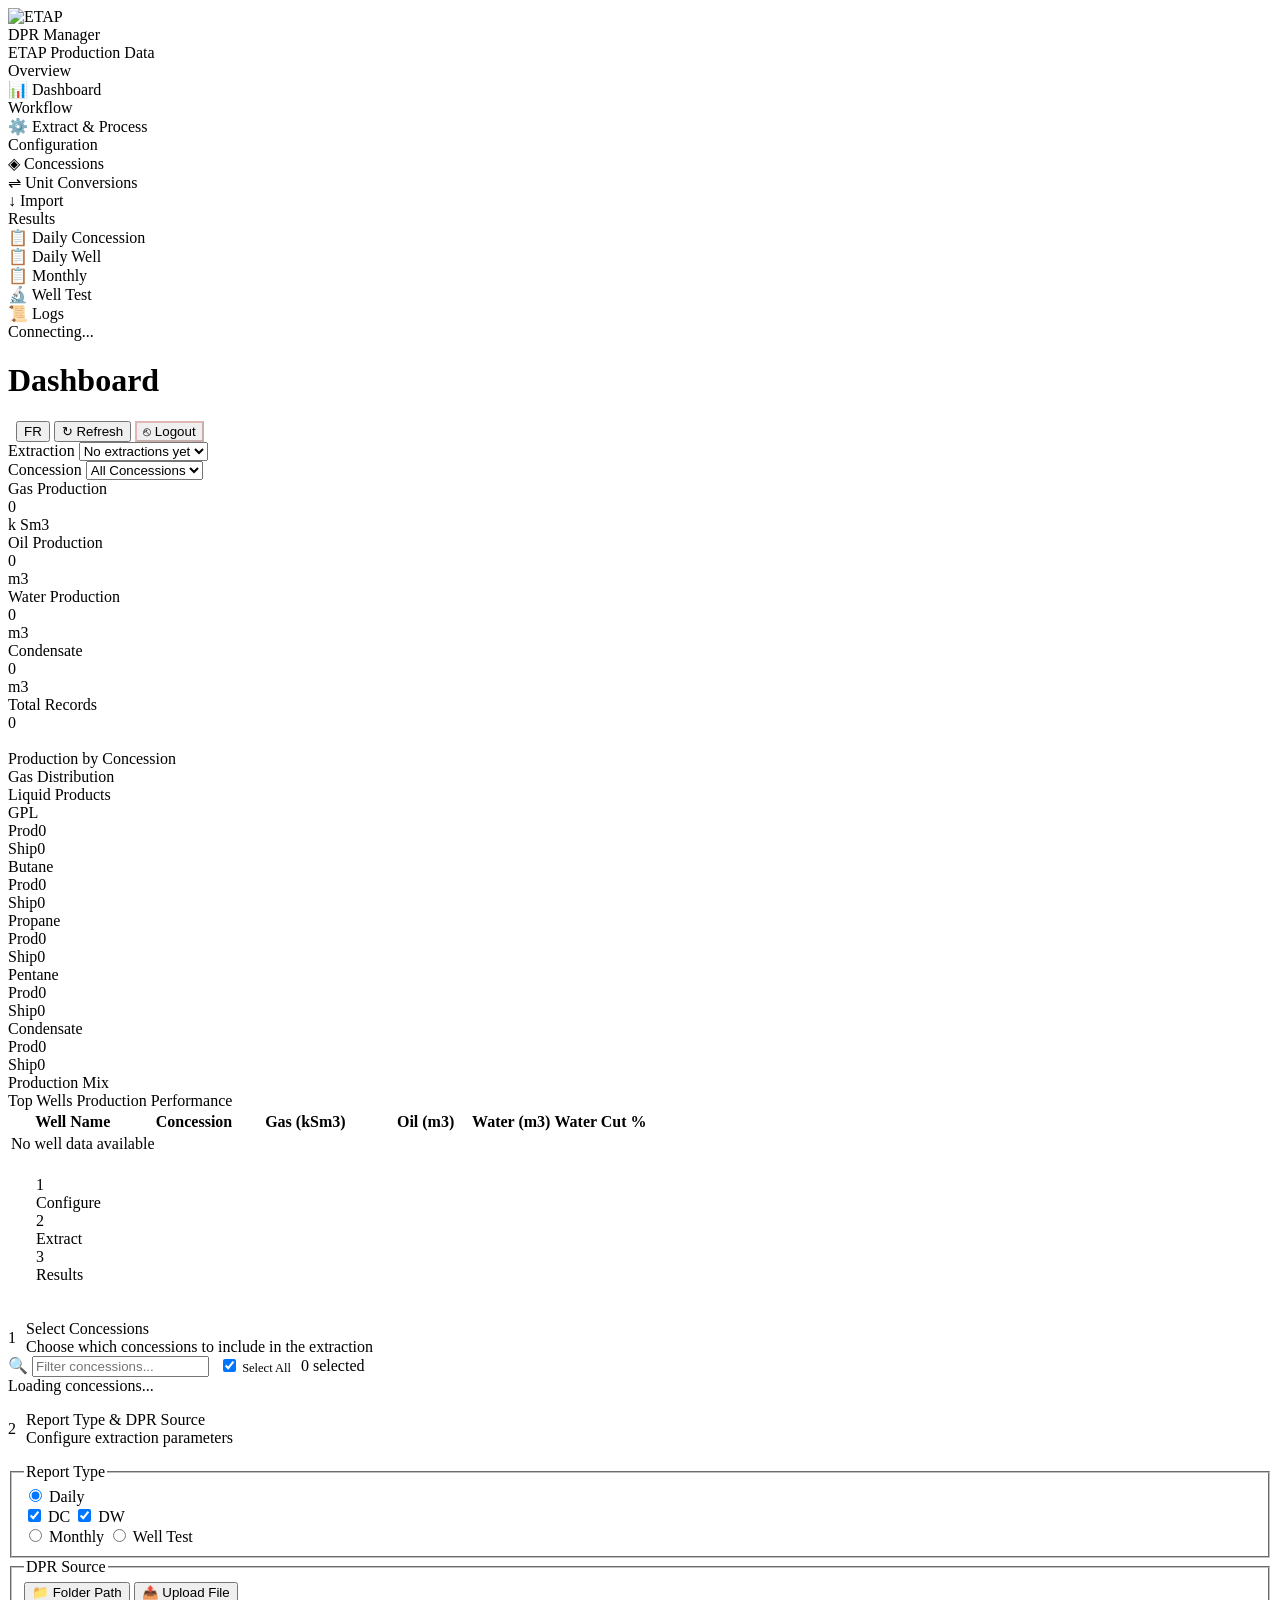
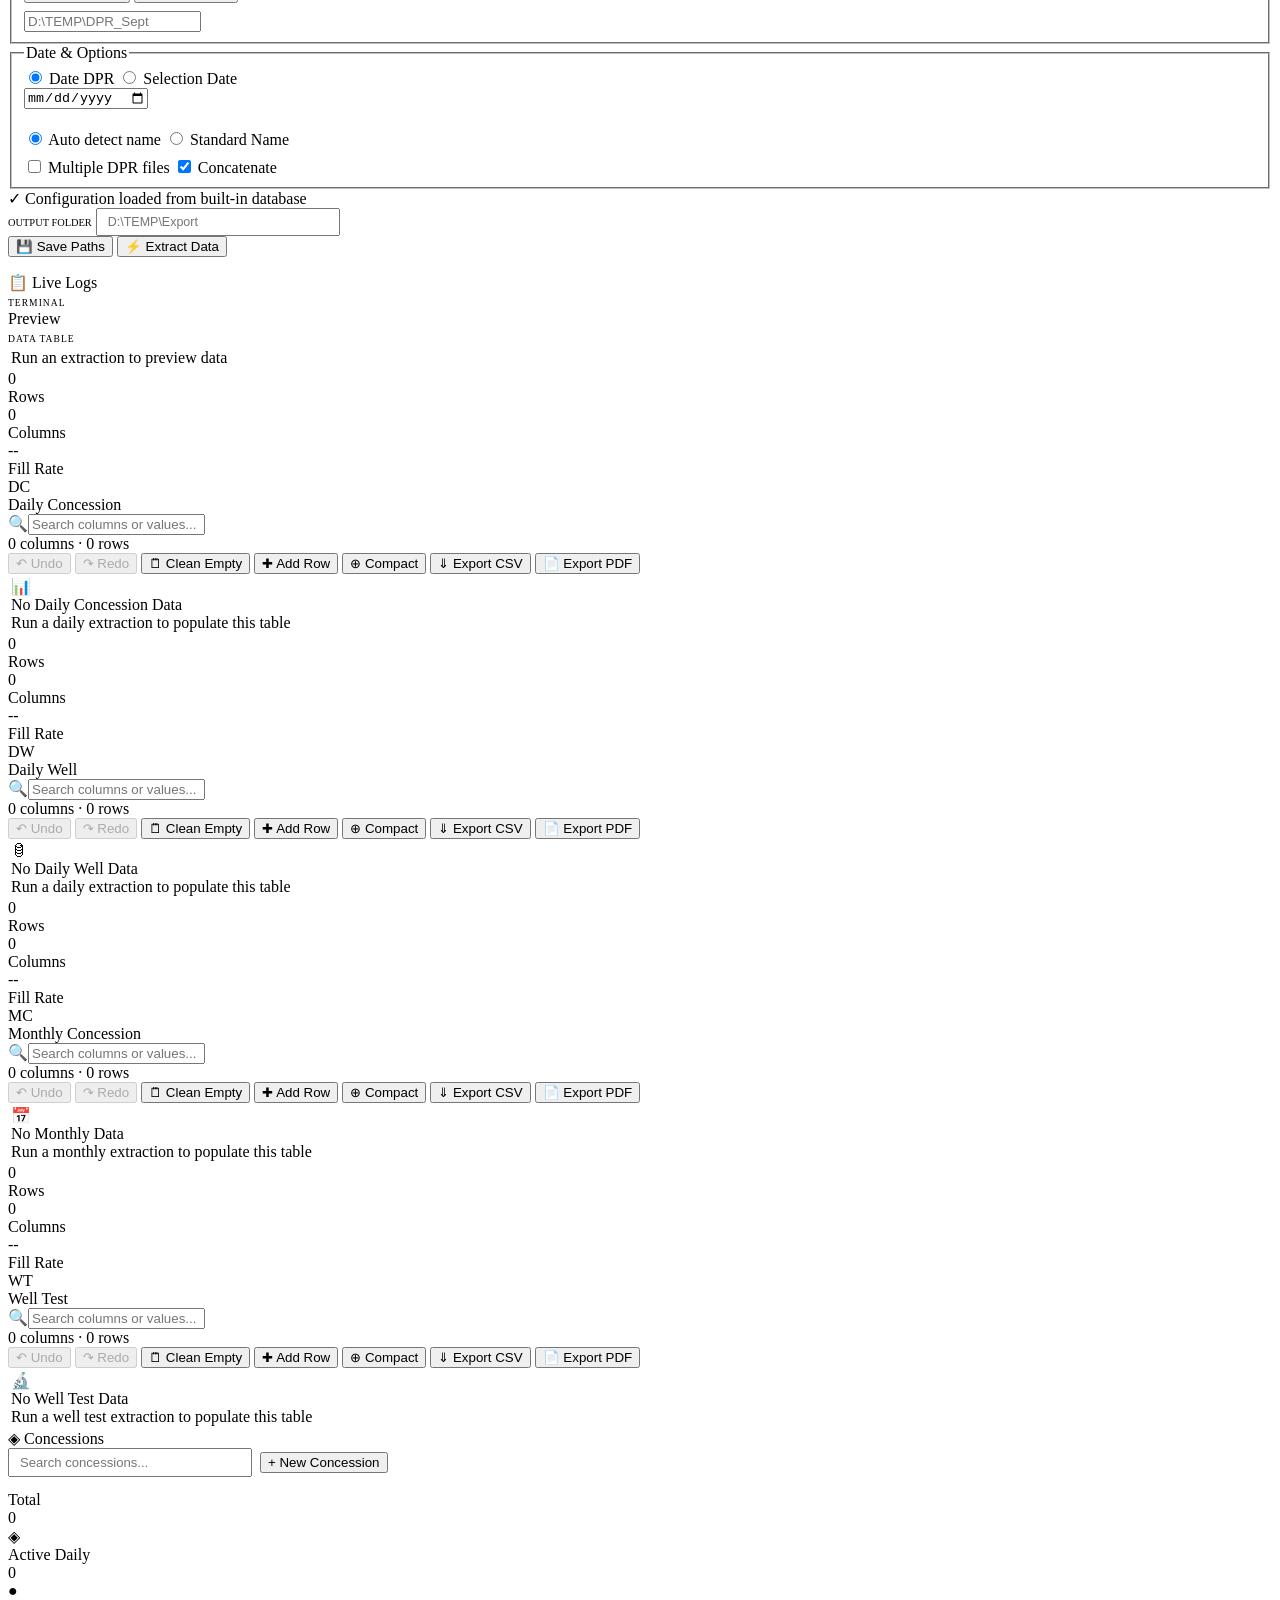
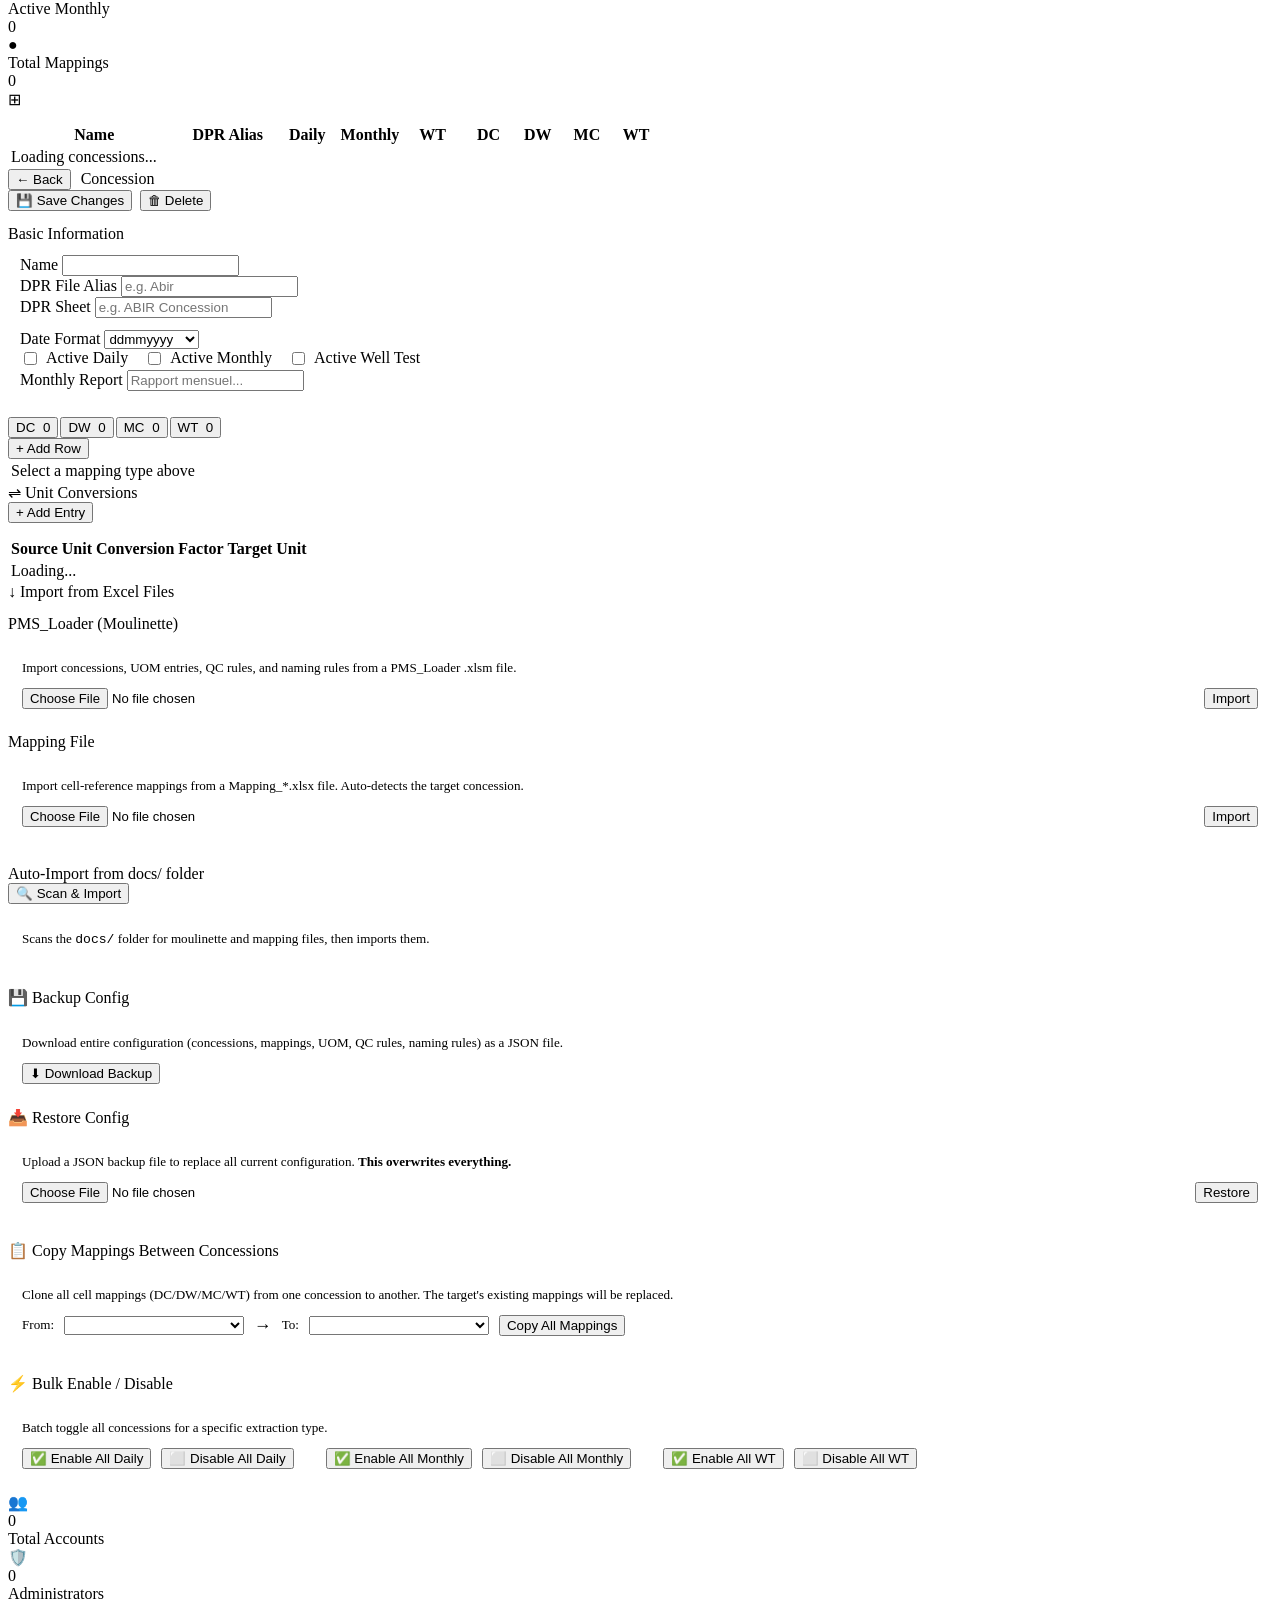
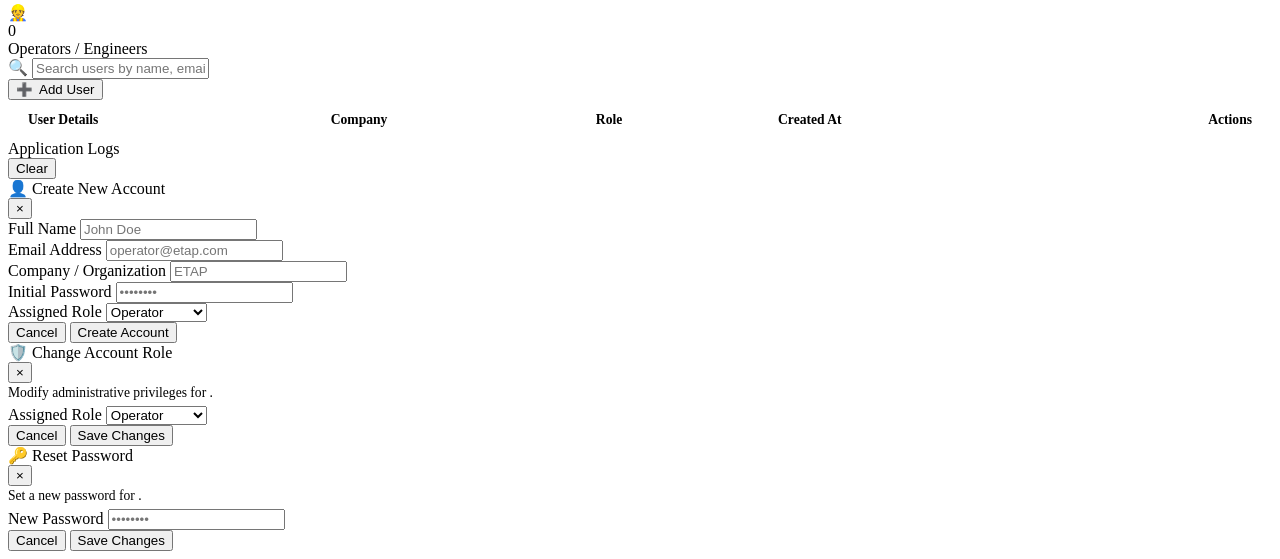
==== commit 0a264f01: "feat: add PDF report export with field-card layout - New PDF exporter service using fpdf2 with ETAP " ====
--- a/static/index.html
+++ b/static/index.html
@@ -442,6 +442,7 @@
                             <span class="toolbar-sep"></span>
                             <button class="btn btn-outline btn-sm" onclick="App.toggleOutputCompact('dc')">&oplus; Compact</button>
                             <button class="btn btn-primary btn-sm" onclick="App.exportType('dc')">&dArr; Export CSV</button>
+                            <button class="btn btn-accent btn-sm" onclick="App.exportPDF('dc')" title="Export as PDF report">&#128196; Export PDF</button>
                         </div>
                     </div>
                     <div class="output-table-container" id="output-container-dc">
@@ -480,6 +481,7 @@
                             <span class="toolbar-sep"></span>
                             <button class="btn btn-outline btn-sm" onclick="App.toggleOutputCompact('dw')">&oplus; Compact</button>
                             <button class="btn btn-primary btn-sm" onclick="App.exportType('dw')">&dArr; Export CSV</button>
+                            <button class="btn btn-accent btn-sm" onclick="App.exportPDF('dw')" title="Export as PDF report">&#128196; Export PDF</button>
                         </div>
                     </div>
                     <div class="output-table-container" id="output-container-dw">
@@ -518,6 +520,7 @@
                             <span class="toolbar-sep"></span>
                             <button class="btn btn-outline btn-sm" onclick="App.toggleOutputCompact('mc')">&oplus; Compact</button>
                             <button class="btn btn-primary btn-sm" onclick="App.exportType('monthly')">&dArr; Export CSV</button>
+                            <button class="btn btn-accent btn-sm" onclick="App.exportPDF('monthly')" title="Export as PDF report">&#128196; Export PDF</button>
                         </div>
                     </div>
                     <div class="output-table-container" id="output-container-mc">
@@ -556,6 +559,7 @@
                             <span class="toolbar-sep"></span>
                             <button class="btn btn-outline btn-sm" onclick="App.toggleOutputCompact('wt')">&oplus; Compact</button>
                             <button class="btn btn-primary btn-sm" onclick="App.exportType('well_test')">&dArr; Export CSV</button>
+                            <button class="btn btn-accent btn-sm" onclick="App.exportPDF('well_test')" title="Export as PDF report">&#128196; Export PDF</button>
                         </div>
                     </div>
                     <div class="output-table-container" id="output-container-wt">
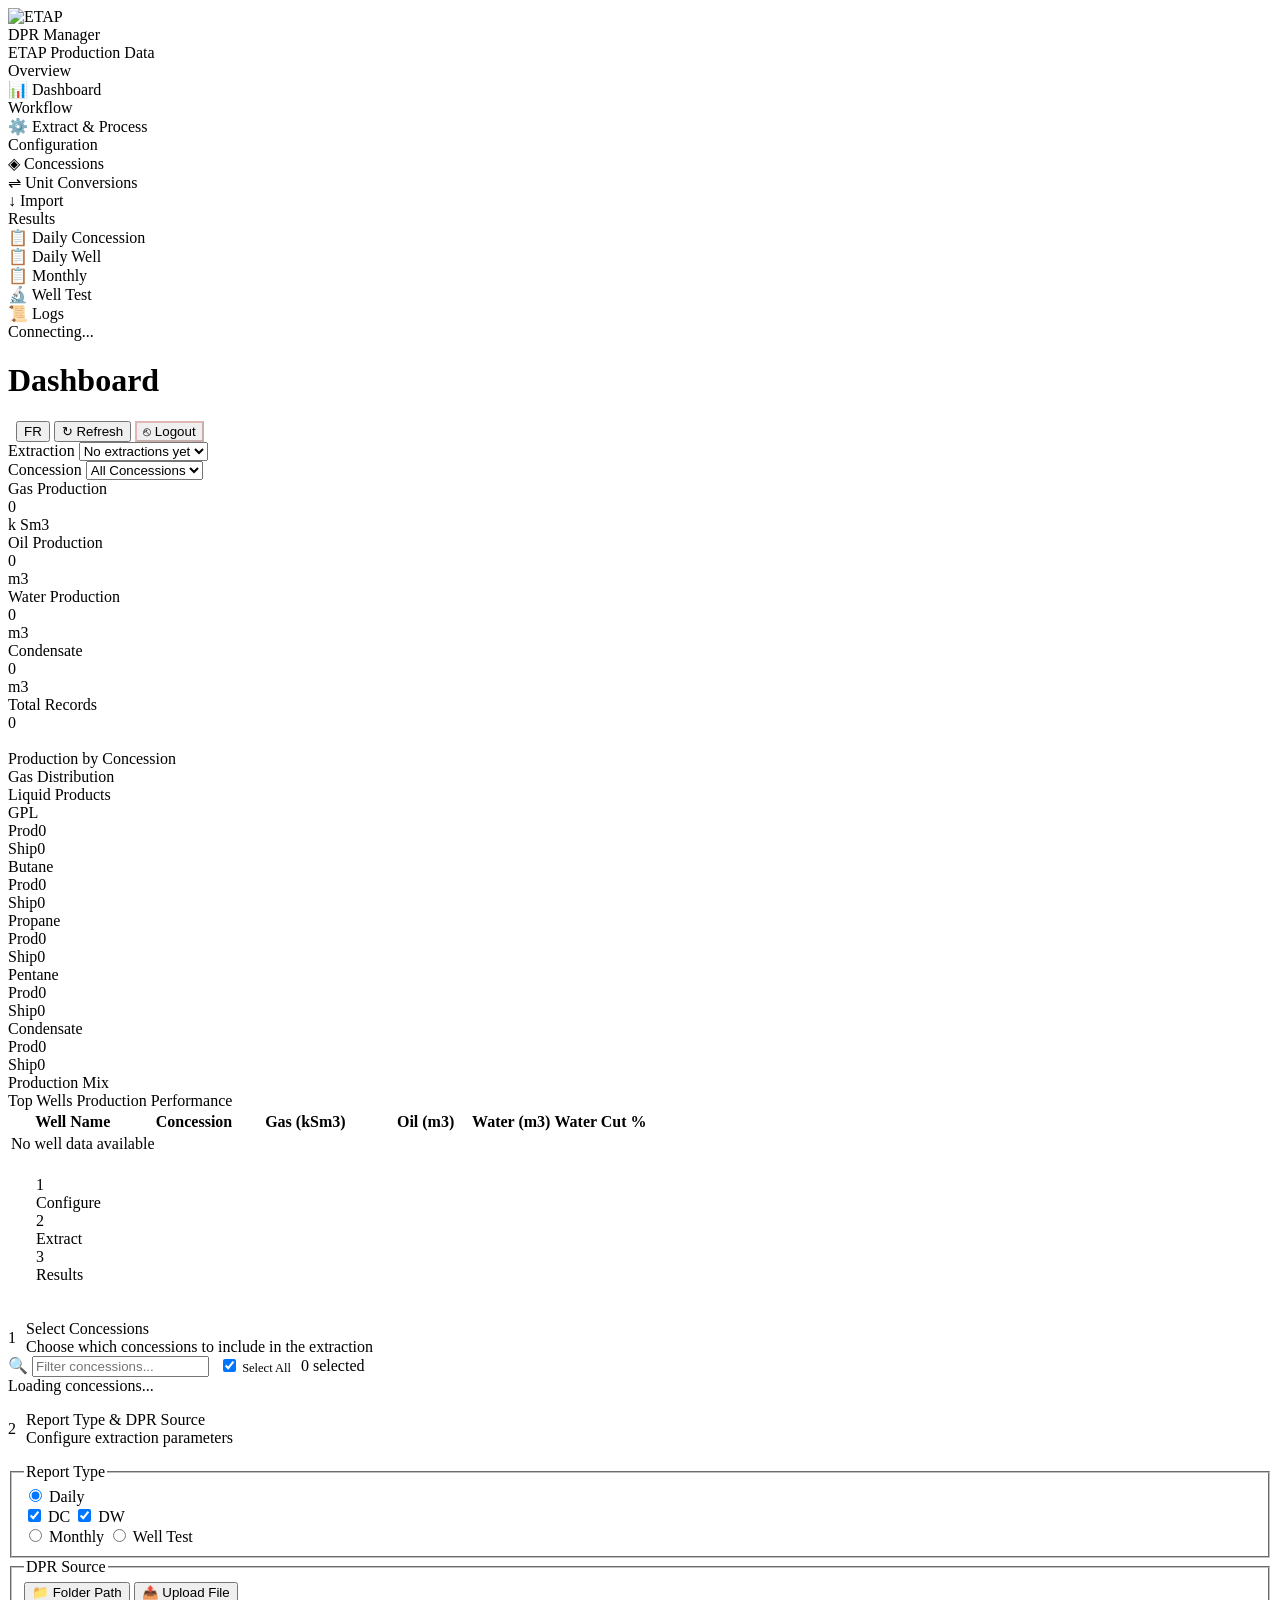
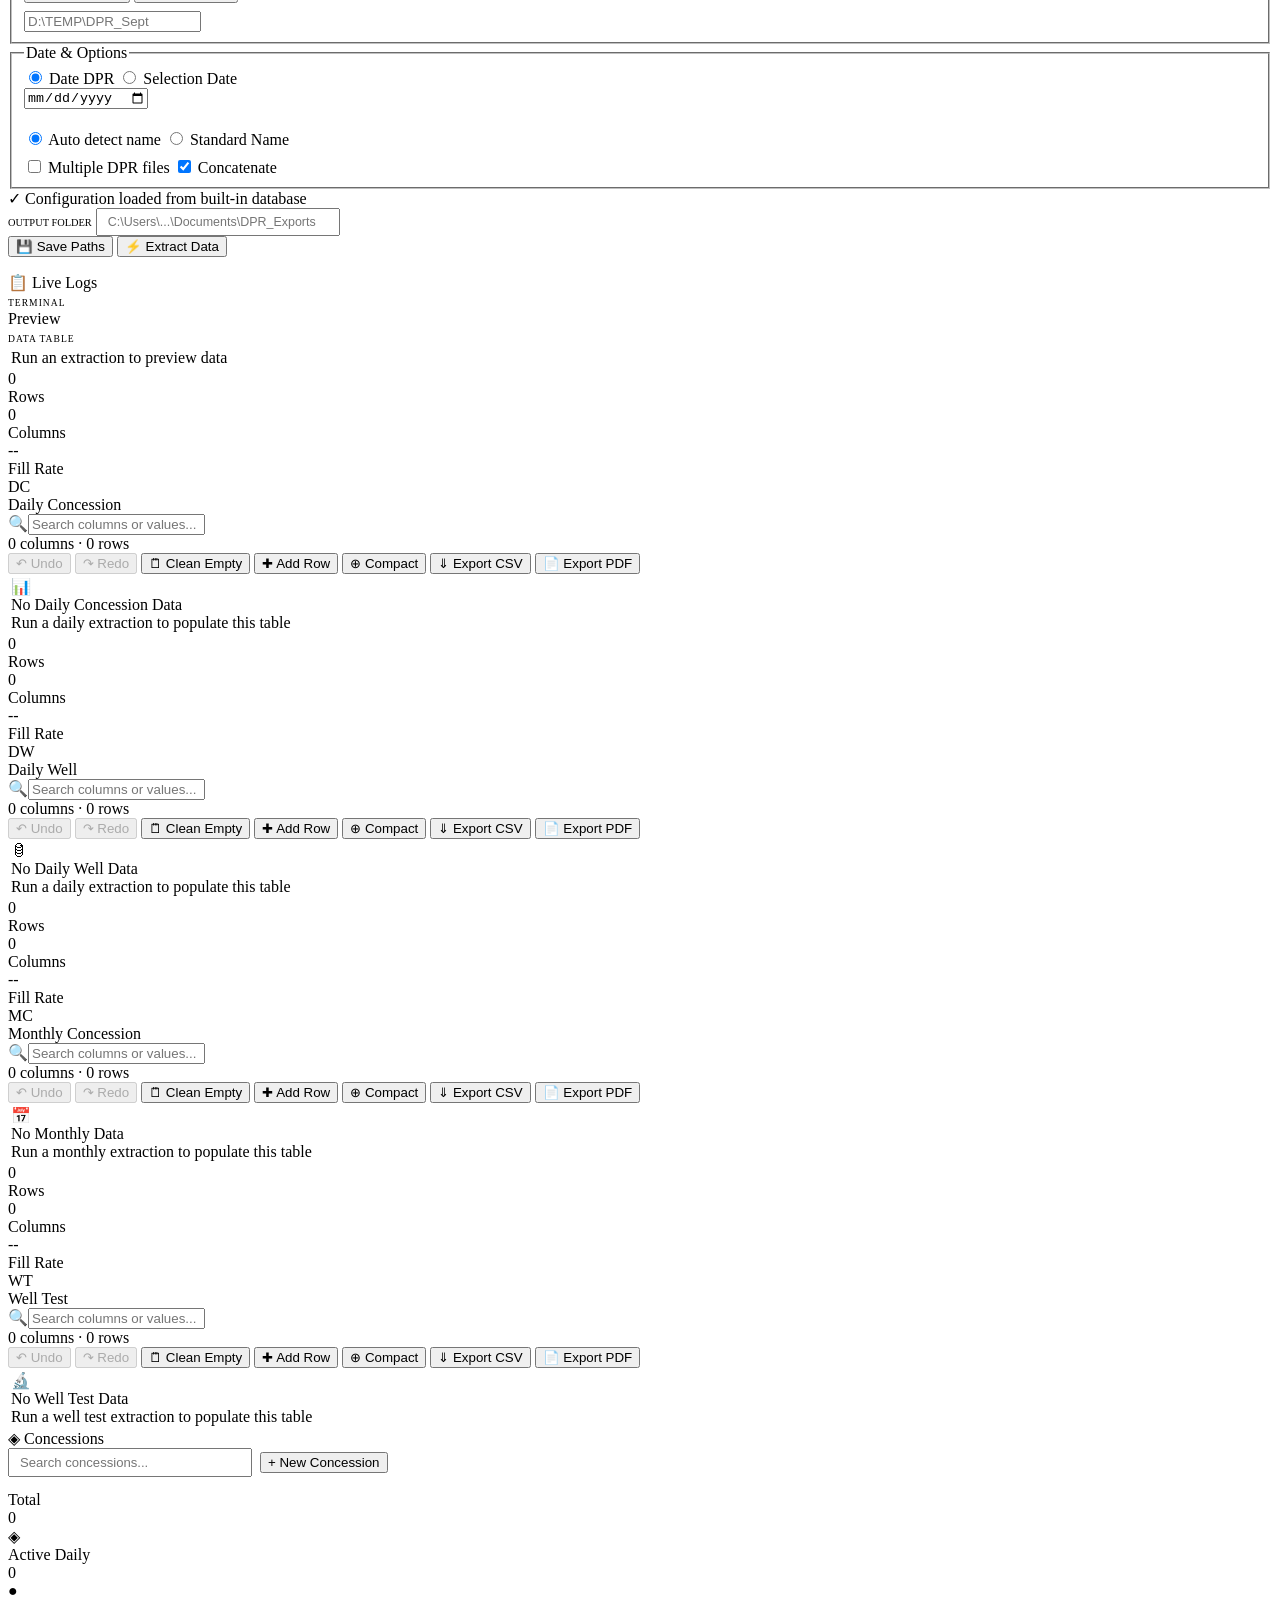
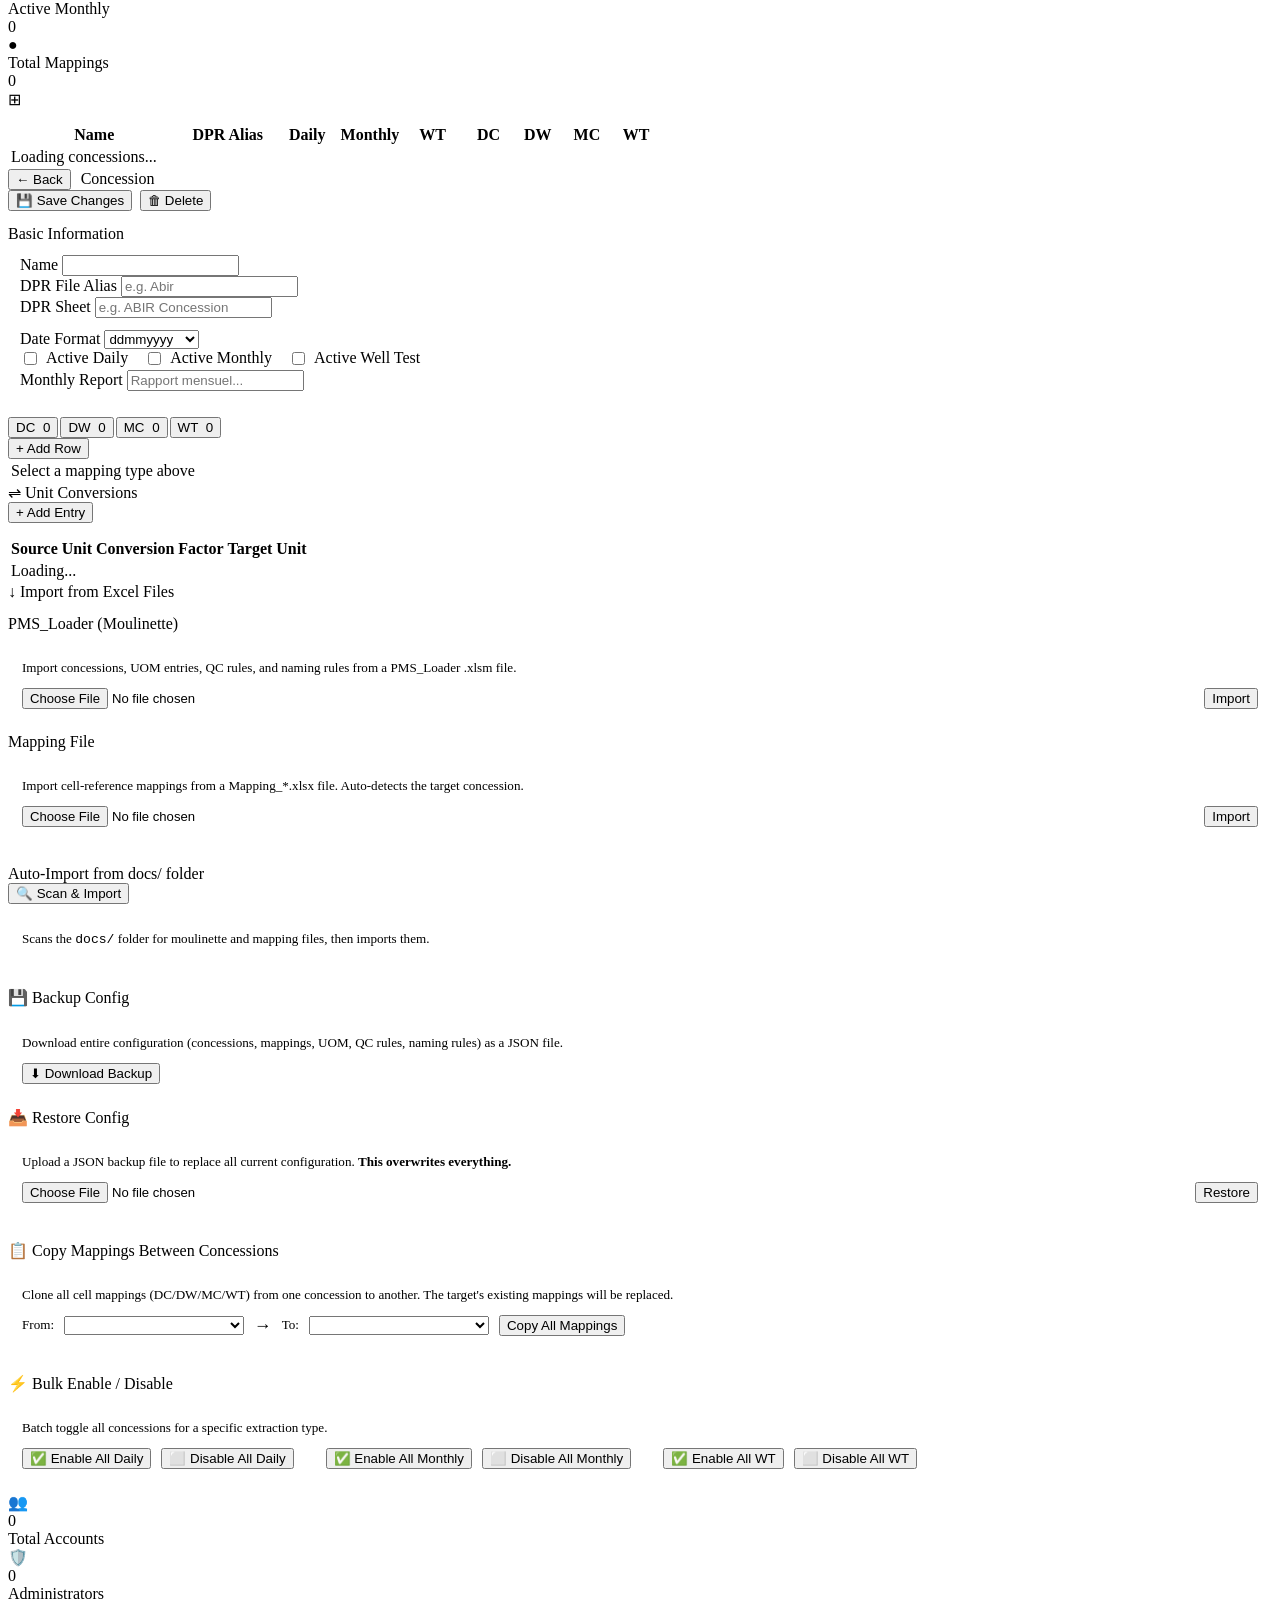
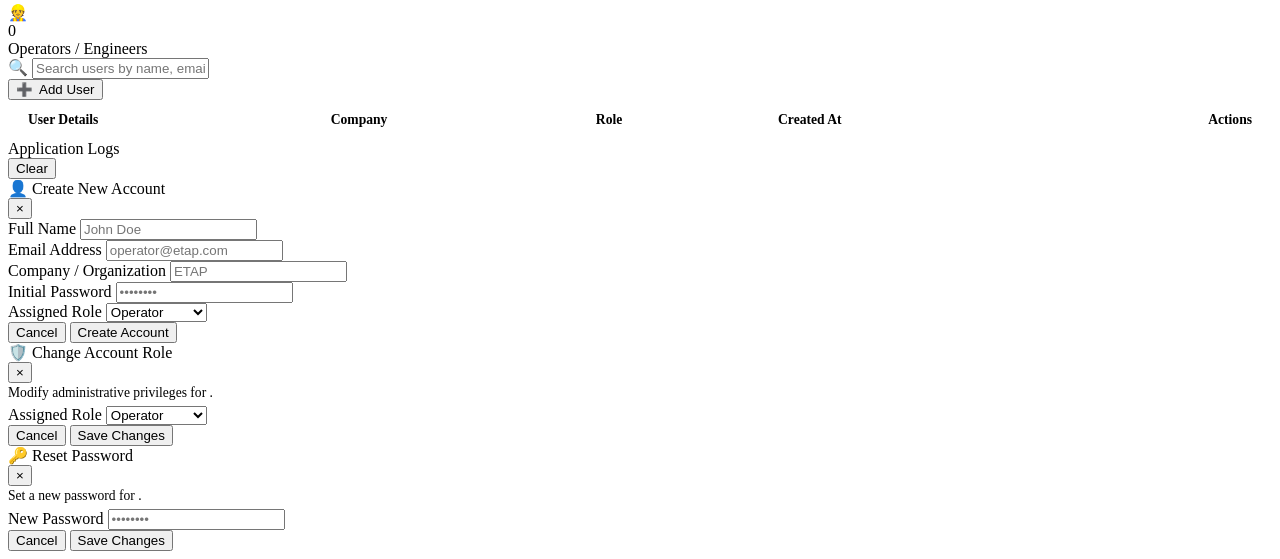
==== commit 99c81fb0: "fix: make export path fully configurable from UI and device-independent - EXPORT_DIR now defaults to" ====
--- a/static/index.html
+++ b/static/index.html
@@ -382,7 +382,7 @@
                         <div class="action-bar">
                             <div class="form-group" style="margin:0">
                                 <label class="form-label" style="font-size:.65rem;color:var(--text-muted);margin:0">OUTPUT FOLDER</label>
-                                <input type="text" class="form-input" id="output-csv-path" placeholder="D:\TEMP\Export" style="width:220px;font-size:.78rem;padding:5px 10px">
+                                <input type="text" class="form-input" id="output-csv-path" placeholder="C:\Users\...\Documents\DPR_Exports" style="width:220px;font-size:.78rem;padding:5px 10px">
                             </div>
                             <button class="btn btn-outline btn-sm" onclick="App.savePaths()" data-i18n="btn.save">💾 Save Paths</button>
                             <button class="btn btn-primary btn-lg extract-cta" id="btn-extract" onclick="App.extract()">⚡ Extract Data</button>
